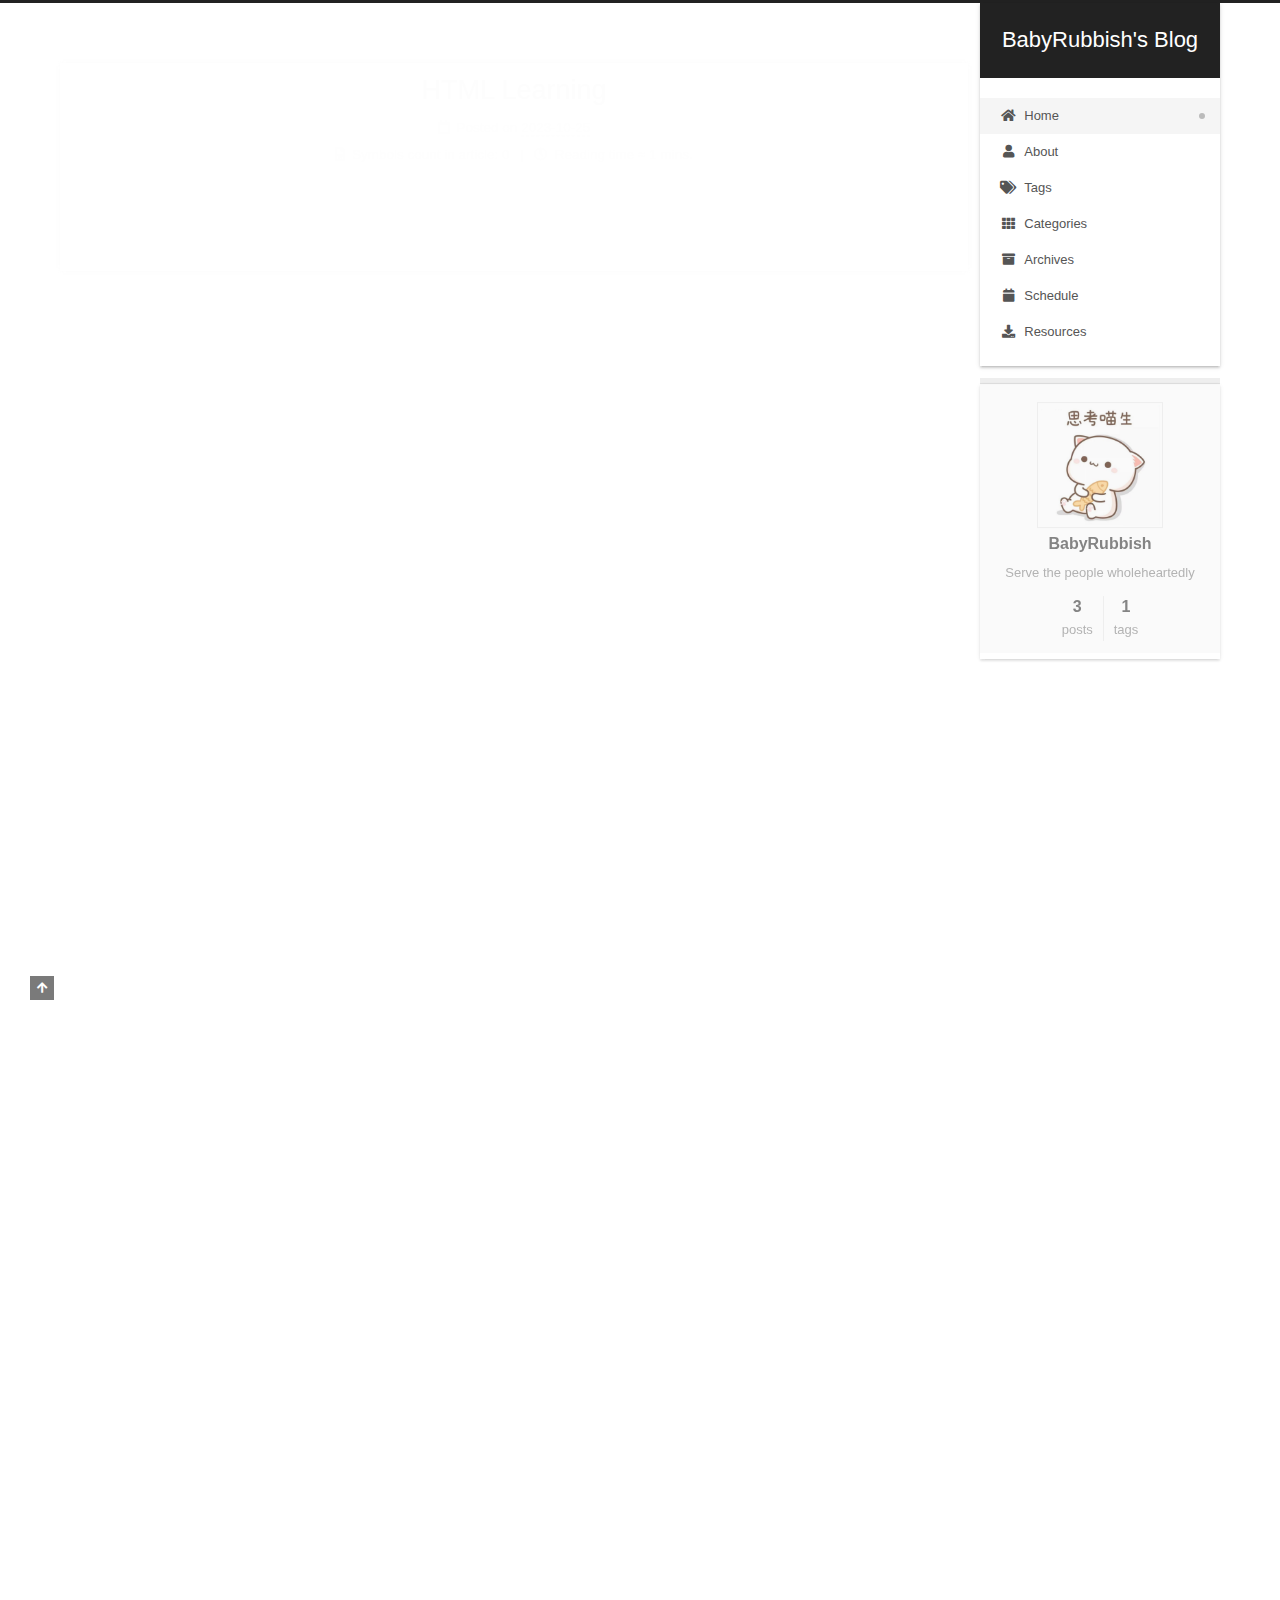
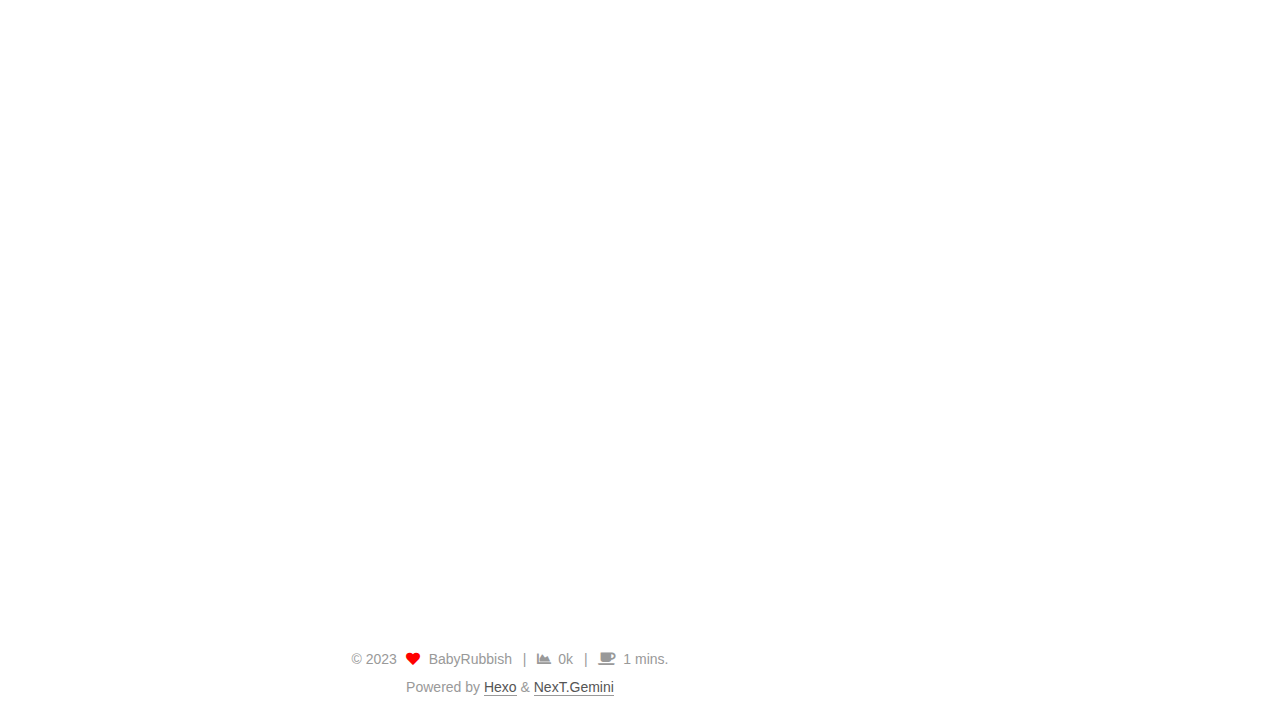
==== index.html @ 7eb9258d "Site updated: 2023-10-26 09:54:44" ====
<!DOCTYPE html>
<html lang="en">
<head>
  <meta charset="UTF-8">
<meta name="viewport" content="width=device-width, initial-scale=1, maximum-scale=2">
<meta name="theme-color" content="#222">
<meta name="generator" content="Hexo 6.3.0">
  <link rel="apple-touch-icon" sizes="180x180" href="/images/apple-touch-icon-next.png">
  <link rel="icon" type="image/png" sizes="32x32" href="/images/cat_32.png">
  <link rel="icon" type="image/png" sizes="16x16" href="/images/cat_16.png">
  <link rel="mask-icon" href="/images/logo.svg" color="#222">

<link rel="stylesheet" href="/css/main.css">


<link rel="stylesheet" href="/lib/font-awesome/css/all.min.css">
  <link rel="stylesheet" href="/lib/pace/pace-theme-minimal.min.css">
  <script src="/lib/pace/pace.min.js"></script>

<script id="hexo-configurations">
    var NexT = window.NexT || {};
    var CONFIG = {"hostname":"babyrubbish.github.io","root":"/","scheme":"Gemini","version":"7.8.0","exturl":false,"sidebar":{"position":"right","display":"post","padding":18,"offset":12,"onmobile":false},"copycode":{"enable":false,"show_result":false,"style":null},"back2top":{"enable":true,"sidebar":false,"scrollpercent":false},"bookmark":{"enable":false,"color":"#222","save":"auto"},"fancybox":false,"mediumzoom":false,"lazyload":false,"pangu":false,"comments":{"style":"tabs","active":null,"storage":true,"lazyload":false,"nav":null},"algolia":{"hits":{"per_page":10},"labels":{"input_placeholder":"Search for Posts","hits_empty":"We didn't find any results for the search: ${query}","hits_stats":"${hits} results found in ${time} ms"}},"localsearch":{"enable":false,"trigger":"auto","top_n_per_article":1,"unescape":false,"preload":false},"motion":{"enable":true,"async":false,"transition":{"post_block":"fadeIn","post_header":"slideDownIn","post_body":"slideDownIn","coll_header":"slideLeftIn","sidebar":"slideUpIn"}}};
  </script>

  <meta name="description" content="Serve the people wholeheartedly">
<meta property="og:type" content="website">
<meta property="og:title" content="BabyRubbish&#39;s Blog">
<meta property="og:url" content="https://babyrubbish.github.io/index.html">
<meta property="og:site_name" content="BabyRubbish&#39;s Blog">
<meta property="og:description" content="Serve the people wholeheartedly">
<meta property="og:locale" content="en_US">
<meta property="article:author" content="BabyRubbish">
<meta name="twitter:card" content="summary">

<link rel="canonical" href="https://babyrubbish.github.io/">


<script id="page-configurations">
  // https://hexo.io/docs/variables.html
  CONFIG.page = {
    sidebar: "",
    isHome : true,
    isPost : false,
    lang   : 'en'
  };
</script>

  <title>BabyRubbish's Blog</title>
  






  <noscript>
  <style>
  .use-motion .brand,
  .use-motion .menu-item,
  .sidebar-inner,
  .use-motion .post-block,
  .use-motion .pagination,
  .use-motion .comments,
  .use-motion .post-header,
  .use-motion .post-body,
  .use-motion .collection-header { opacity: initial; }

  .use-motion .site-title,
  .use-motion .site-subtitle {
    opacity: initial;
    top: initial;
  }

  .use-motion .logo-line-before i { left: initial; }
  .use-motion .logo-line-after i { right: initial; }
  </style>
</noscript>

</head>

<body itemscope itemtype="http://schema.org/WebPage">
  <div class="container use-motion">
    <div class="headband"></div>

    <header class="header" itemscope itemtype="http://schema.org/WPHeader">
      <div class="header-inner"><div class="site-brand-container">
  <div class="site-nav-toggle">
    <div class="toggle" aria-label="Toggle navigation bar">
      <span class="toggle-line toggle-line-first"></span>
      <span class="toggle-line toggle-line-middle"></span>
      <span class="toggle-line toggle-line-last"></span>
    </div>
  </div>

  <div class="site-meta">

    <a href="/" class="brand" rel="start">
      <span class="logo-line-before"><i></i></span>
      <h1 class="site-title">BabyRubbish's Blog</h1>
      <span class="logo-line-after"><i></i></span>
    </a>
  </div>

  <div class="site-nav-right">
    <div class="toggle popup-trigger">
    </div>
  </div>
</div>




<nav class="site-nav">
  <ul id="menu" class="main-menu menu">
        <li class="menu-item menu-item-home">

    <a href="/" rel="section"><i class="fa fa-home fa-fw"></i>Home</a>

  </li>
        <li class="menu-item menu-item-about">

    <a href="/about/" rel="section"><i class="fa fa-user fa-fw"></i>About</a>

  </li>
        <li class="menu-item menu-item-tags">

    <a href="/tags/" rel="section"><i class="fa fa-tags fa-fw"></i>Tags</a>

  </li>
        <li class="menu-item menu-item-categories">

    <a href="/categories/" rel="section"><i class="fa fa-th fa-fw"></i>Categories</a>

  </li>
        <li class="menu-item menu-item-archives">

    <a href="/archives/" rel="section"><i class="fa fa-archive fa-fw"></i>Archives</a>

  </li>
        <li class="menu-item menu-item-schedule">

    <a href="/schedule/" rel="section"><i class="fa fa-calendar fa-fw"></i>Schedule</a>

  </li>
        <li class="menu-item menu-item-resource">

    <a href="/resources/" rel="section"><i class="fa fa-download fa-fw"></i>Resources</a>

  </li>
  </ul>
</nav>




</div>
    </header>

    
  <div class="back-to-top">
    <i class="fa fa-arrow-up"></i>
    <span>0%</span>
  </div>


    <main class="main">
      <div class="main-inner">
        <div class="content-wrap">
          

          <div class="content index posts-expand">
            
      
  
  
  <article itemscope itemtype="http://schema.org/Article" class="post-block" lang="en">
    <link itemprop="mainEntityOfPage" href="https://babyrubbish.github.io/2023/10/25/HTML-Learning/">

    <span hidden itemprop="author" itemscope itemtype="http://schema.org/Person">
      <meta itemprop="image" content="/images/avatar.png">
      <meta itemprop="name" content="BabyRubbish">
      <meta itemprop="description" content="Serve the people wholeheartedly">
    </span>

    <span hidden itemprop="publisher" itemscope itemtype="http://schema.org/Organization">
      <meta itemprop="name" content="BabyRubbish's Blog">
    </span>
      <header class="post-header">
        <h2 class="post-title" itemprop="name headline">
          
            <a href="/2023/10/25/HTML-Learning/" class="post-title-link" itemprop="url">HTML Learning</a>
        </h2>

        <div class="post-meta">
            <span class="post-meta-item">
              <span class="post-meta-item-icon">
                <i class="far fa-calendar"></i>
              </span>
              <span class="post-meta-item-text">Posted on</span>

              <time title="Created: 2023-10-25 23:25:00" itemprop="dateCreated datePublished" datetime="2023-10-25T23:25:00+08:00">2023-10-25</time>
            </span>

          <br>
            <span class="post-meta-item" title="Symbols count in article">
              <span class="post-meta-item-icon">
                <i class="far fa-file-word"></i>
              </span>
                <span class="post-meta-item-text">Symbols count in article: </span>
              <span>0</span>
            </span>
            <span class="post-meta-item" title="Reading time">
              <span class="post-meta-item-icon">
                <i class="far fa-clock"></i>
              </span>
                <span class="post-meta-item-text">Reading time &asymp;</span>
              <span>1 mins.</span>
            </span>

        </div>
      </header>

    
    
    
    <div class="post-body" itemprop="articleBody">

      
          
      
    </div>

    
    
    
      <footer class="post-footer">
        <div class="post-eof"></div>
      </footer>
  </article>
  
  
  

      
  
  
  <article itemscope itemtype="http://schema.org/Article" class="post-block" lang="en">
    <link itemprop="mainEntityOfPage" href="https://babyrubbish.github.io/2023/10/25/Python-Learning/">

    <span hidden itemprop="author" itemscope itemtype="http://schema.org/Person">
      <meta itemprop="image" content="/images/avatar.png">
      <meta itemprop="name" content="BabyRubbish">
      <meta itemprop="description" content="Serve the people wholeheartedly">
    </span>

    <span hidden itemprop="publisher" itemscope itemtype="http://schema.org/Organization">
      <meta itemprop="name" content="BabyRubbish's Blog">
    </span>
      <header class="post-header">
        <h2 class="post-title" itemprop="name headline">
          
            <a href="/2023/10/25/Python-Learning/" class="post-title-link" itemprop="url">Python Learning</a>
        </h2>

        <div class="post-meta">
            <span class="post-meta-item">
              <span class="post-meta-item-icon">
                <i class="far fa-calendar"></i>
              </span>
              <span class="post-meta-item-text">Posted on</span>

              <time title="Created: 2023-10-25 22:50:11" itemprop="dateCreated datePublished" datetime="2023-10-25T22:50:11+08:00">2023-10-25</time>
            </span>
              <span class="post-meta-item">
                <span class="post-meta-item-icon">
                  <i class="far fa-calendar-check"></i>
                </span>
                <span class="post-meta-item-text">Edited on</span>
                <time title="Modified: 2023-10-26 09:38:24" itemprop="dateModified" datetime="2023-10-26T09:38:24+08:00">2023-10-26</time>
              </span>

          <br>
            <span class="post-meta-item" title="Symbols count in article">
              <span class="post-meta-item-icon">
                <i class="far fa-file-word"></i>
              </span>
                <span class="post-meta-item-text">Symbols count in article: </span>
              <span>127</span>
            </span>
            <span class="post-meta-item" title="Reading time">
              <span class="post-meta-item-icon">
                <i class="far fa-clock"></i>
              </span>
                <span class="post-meta-item-text">Reading time &asymp;</span>
              <span>1 mins.</span>
            </span>

        </div>
      </header>

    
    
    
    <div class="post-body" itemprop="articleBody">

      
          <meta name="referrer" content="no-referrer">

<h1 id="Python"><a href="#Python" class="headerlink" title="Python"></a>Python</h1><h2 id="First-Chapter"><a href="#First-Chapter" class="headerlink" title="First Chapter"></a>First Chapter</h2><p> 第一个python 程序: 利用Print() 函数输出hello world</p>
<figure class="highlight python"><table><tr><td class="gutter"><pre><span class="line">1</span><br></pre></td><td class="code"><pre><span class="line"><span class="built_in">print</span>(<span class="string">&quot;hello&quot;</span>)</span><br></pre></td></tr></table></figure>

<h2 id="Second-Chapter-Basic-Grammar"><a href="#Second-Chapter-Basic-Grammar" class="headerlink" title="Second Chapter: Basic Grammar"></a>Second Chapter: Basic Grammar</h2><h3 id="一-字面量-被写下来固定的值"><a href="#一-字面量-被写下来固定的值" class="headerlink" title="一 字面量 : 被写下来固定的值"></a>一 字面量 : 被写下来固定的值</h3><p><img src="/2023/10/25/Python-Learning/type.png"></p>
<p>2023.10.25</p>

      
    </div>

    
    
    
      <footer class="post-footer">
        <div class="post-eof"></div>
      </footer>
  </article>
  
  
  

      
  
  
  <article itemscope itemtype="http://schema.org/Article" class="post-block" lang="en">
    <link itemprop="mainEntityOfPage" href="https://babyrubbish.github.io/2023/10/06/hello-world/">

    <span hidden itemprop="author" itemscope itemtype="http://schema.org/Person">
      <meta itemprop="image" content="/images/avatar.png">
      <meta itemprop="name" content="BabyRubbish">
      <meta itemprop="description" content="Serve the people wholeheartedly">
    </span>

    <span hidden itemprop="publisher" itemscope itemtype="http://schema.org/Organization">
      <meta itemprop="name" content="BabyRubbish's Blog">
    </span>
      <header class="post-header">
        <h2 class="post-title" itemprop="name headline">
          
            <a href="/2023/10/06/hello-world/" class="post-title-link" itemprop="url">Hello World</a>
        </h2>

        <div class="post-meta">
            <span class="post-meta-item">
              <span class="post-meta-item-icon">
                <i class="far fa-calendar"></i>
              </span>
              <span class="post-meta-item-text">Posted on</span>

              <time title="Created: 2023-10-06 09:57:55" itemprop="dateCreated datePublished" datetime="2023-10-06T09:57:55+08:00">2023-10-06</time>
            </span>

          <br>
            <span class="post-meta-item" title="Symbols count in article">
              <span class="post-meta-item-icon">
                <i class="far fa-file-word"></i>
              </span>
                <span class="post-meta-item-text">Symbols count in article: </span>
              <span>367</span>
            </span>
            <span class="post-meta-item" title="Reading time">
              <span class="post-meta-item-icon">
                <i class="far fa-clock"></i>
              </span>
                <span class="post-meta-item-text">Reading time &asymp;</span>
              <span>1 mins.</span>
            </span>

        </div>
      </header>

    
    
    
    <div class="post-body" itemprop="articleBody">

      
          <p>Welcome to <a target="_blank" rel="noopener" href="https://hexo.io/">Hexo</a>! This is your very first post. Check <a target="_blank" rel="noopener" href="https://hexo.io/docs/">documentation</a> for more info. If you get any problems when using Hexo, you can find the answer in <a target="_blank" rel="noopener" href="https://hexo.io/docs/troubleshooting.html">troubleshooting</a> or you can ask me on <a target="_blank" rel="noopener" href="https://github.com/hexojs/hexo/issues">GitHub</a>.</p>
<h2 id="Quick-Start"><a href="#Quick-Start" class="headerlink" title="Quick Start"></a>Quick Start</h2><h3 id="Create-a-new-post"><a href="#Create-a-new-post" class="headerlink" title="Create a new post"></a>Create a new post</h3><figure class="highlight bash"><table><tr><td class="gutter"><pre><span class="line">1</span><br></pre></td><td class="code"><pre><span class="line">$ hexo new <span class="string">&quot;My New Post&quot;</span></span><br></pre></td></tr></table></figure>

<p>More info: <a target="_blank" rel="noopener" href="https://hexo.io/docs/writing.html">Writing</a></p>
<h3 id="Run-server"><a href="#Run-server" class="headerlink" title="Run server"></a>Run server</h3><figure class="highlight bash"><table><tr><td class="gutter"><pre><span class="line">1</span><br></pre></td><td class="code"><pre><span class="line">$ hexo server</span><br></pre></td></tr></table></figure>

<p>More info: <a target="_blank" rel="noopener" href="https://hexo.io/docs/server.html">Server</a></p>
<h3 id="Generate-static-files"><a href="#Generate-static-files" class="headerlink" title="Generate static files"></a>Generate static files</h3><figure class="highlight bash"><table><tr><td class="gutter"><pre><span class="line">1</span><br></pre></td><td class="code"><pre><span class="line">$ hexo generate</span><br></pre></td></tr></table></figure>

<p>More info: <a target="_blank" rel="noopener" href="https://hexo.io/docs/generating.html">Generating</a></p>
<h3 id="Deploy-to-remote-sites"><a href="#Deploy-to-remote-sites" class="headerlink" title="Deploy to remote sites"></a>Deploy to remote sites</h3><figure class="highlight bash"><table><tr><td class="gutter"><pre><span class="line">1</span><br></pre></td><td class="code"><pre><span class="line">$ hexo deploy</span><br></pre></td></tr></table></figure>

<p>More info: <a target="_blank" rel="noopener" href="https://hexo.io/docs/one-command-deployment.html">Deployment</a></p>

      
    </div>

    
    
    
      <footer class="post-footer">
        <div class="post-eof"></div>
      </footer>
  </article>
  
  
  


  



          </div>
          

<script>
  window.addEventListener('tabs:register', () => {
    let { activeClass } = CONFIG.comments;
    if (CONFIG.comments.storage) {
      activeClass = localStorage.getItem('comments_active') || activeClass;
    }
    if (activeClass) {
      let activeTab = document.querySelector(`a[href="#comment-${activeClass}"]`);
      if (activeTab) {
        activeTab.click();
      }
    }
  });
  if (CONFIG.comments.storage) {
    window.addEventListener('tabs:click', event => {
      if (!event.target.matches('.tabs-comment .tab-content .tab-pane')) return;
      let commentClass = event.target.classList[1];
      localStorage.setItem('comments_active', commentClass);
    });
  }
</script>

        </div>
          
  
  <div class="toggle sidebar-toggle">
    <span class="toggle-line toggle-line-first"></span>
    <span class="toggle-line toggle-line-middle"></span>
    <span class="toggle-line toggle-line-last"></span>
  </div>

  <aside class="sidebar">
    <div class="sidebar-inner">

      <ul class="sidebar-nav motion-element">
        <li class="sidebar-nav-toc">
          Table of Contents
        </li>
        <li class="sidebar-nav-overview">
          Overview
        </li>
      </ul>

      <!--noindex-->
      <div class="post-toc-wrap sidebar-panel">
      </div>
      <!--/noindex-->

      <div class="site-overview-wrap sidebar-panel">
        <div class="site-author motion-element" itemprop="author" itemscope itemtype="http://schema.org/Person">
    <img class="site-author-image" itemprop="image" alt="BabyRubbish"
      src="/images/avatar.png">
  <p class="site-author-name" itemprop="name">BabyRubbish</p>
  <div class="site-description" itemprop="description">Serve the people wholeheartedly</div>
</div>
<div class="site-state-wrap motion-element">
  <nav class="site-state">
      <div class="site-state-item site-state-posts">
          <a href="/archives/">
        
          <span class="site-state-item-count">3</span>
          <span class="site-state-item-name">posts</span>
        </a>
      </div>
      <div class="site-state-item site-state-tags">
            <a href="/tags/">
          
        <span class="site-state-item-count">1</span>
        <span class="site-state-item-name">tags</span></a>
      </div>
  </nav>
</div>



      </div>

    </div>
  </aside>
  <div id="sidebar-dimmer"></div>


      </div>
    </main>

    <footer class="footer">
      <div class="footer-inner">
        

        

<div class="copyright">
  
  &copy; 
  <span itemprop="copyrightYear">2023</span>
  <span class="with-love">
    <i class="fa fa-heart"></i>
  </span>
  <span class="author" itemprop="copyrightHolder">BabyRubbish</span>
    <span class="post-meta-divider">|</span>
    <span class="post-meta-item-icon">
      <i class="fa fa-chart-area"></i>
    </span>
    <span title="Symbols count total">0k</span>
    <span class="post-meta-divider">|</span>
    <span class="post-meta-item-icon">
      <i class="fa fa-coffee"></i>
    </span>
    <span title="Reading time total">1 mins.</span>
</div>
  <div class="powered-by">Powered by <a href="https://hexo.io/" class="theme-link" rel="noopener" target="_blank">Hexo</a> & <a href="https://theme-next.org/" class="theme-link" rel="noopener" target="_blank">NexT.Gemini</a>
  </div>

        








      </div>
    </footer>
  </div>

  
  <script src="/lib/anime.min.js"></script>
  <script src="/lib/velocity/velocity.min.js"></script>
  <script src="/lib/velocity/velocity.ui.min.js"></script>

<script src="/js/utils.js"></script>

<script src="/js/motion.js"></script>


<script src="/js/schemes/pisces.js"></script>


<script src="/js/next-boot.js"></script>




  















  

  

</body>
</html>
---- css/main.css ----
:root {
  --body-bg-color: #eee;
  --content-bg-color: #fff;
  --card-bg-color: #f5f5f5;
  --text-color: #555;
  --blockquote-color: #666;
  --link-color: #555;
  --link-hover-color: #222;
  --brand-color: #fff;
  --brand-hover-color: #fff;
  --table-row-odd-bg-color: #f9f9f9;
  --table-row-hover-bg-color: #f5f5f5;
  --menu-item-bg-color: #f5f5f5;
  --btn-default-bg: #fff;
  --btn-default-color: #555;
  --btn-default-border-color: #555;
  --btn-default-hover-bg: #222;
  --btn-default-hover-color: #fff;
  --btn-default-hover-border-color: #222;
}
html {
  line-height: 1.15; /* 1 */
  -webkit-text-size-adjust: 100%; /* 2 */
}
body {
  margin: 0;
}
main {
  display: block;
}
h1 {
  font-size: 2em;
  margin: 0.67em 0;
}
hr {
  box-sizing: content-box; /* 1 */
  height: 0; /* 1 */
  overflow: visible; /* 2 */
}
pre {
  font-family: monospace, monospace; /* 1 */
  font-size: 1em; /* 2 */
}
a {
  background: transparent;
}
abbr[title] {
  border-bottom: none; /* 1 */
  text-decoration: underline; /* 2 */
  text-decoration: underline dotted; /* 2 */
}
b,
strong {
  font-weight: bolder;
}
code,
kbd,
samp {
  font-family: monospace, monospace; /* 1 */
  font-size: 1em; /* 2 */
}
small {
  font-size: 80%;
}
sub,
sup {
  font-size: 75%;
  line-height: 0;
  position: relative;
  vertical-align: baseline;
}
sub {
  bottom: -0.25em;
}
sup {
  top: -0.5em;
}
img {
  border-style: none;
}
button,
input,
optgroup,
select,
textarea {
  font-family: inherit; /* 1 */
  font-size: 100%; /* 1 */
  line-height: 1.15; /* 1 */
  margin: 0; /* 2 */
}
button,
input {
/* 1 */
  overflow: visible;
}
button,
select {
/* 1 */
  text-transform: none;
}
button,
[type='button'],
[type='reset'],
[type='submit'] {
  -webkit-appearance: button;
}
button::-moz-focus-inner,
[type='button']::-moz-focus-inner,
[type='reset']::-moz-focus-inner,
[type='submit']::-moz-focus-inner {
  border-style: none;
  padding: 0;
}
button:-moz-focusring,
[type='button']:-moz-focusring,
[type='reset']:-moz-focusring,
[type='submit']:-moz-focusring {
  outline: 1px dotted ButtonText;
}
fieldset {
  padding: 0.35em 0.75em 0.625em;
}
legend {
  box-sizing: border-box; /* 1 */
  color: inherit; /* 2 */
  display: table; /* 1 */
  max-width: 100%; /* 1 */
  padding: 0; /* 3 */
  white-space: normal; /* 1 */
}
progress {
  vertical-align: baseline;
}
textarea {
  overflow: auto;
}
[type='checkbox'],
[type='radio'] {
  box-sizing: border-box; /* 1 */
  padding: 0; /* 2 */
}
[type='number']::-webkit-inner-spin-button,
[type='number']::-webkit-outer-spin-button {
  height: auto;
}
[type='search'] {
  outline-offset: -2px; /* 2 */
  -webkit-appearance: textfield; /* 1 */
}
[type='search']::-webkit-search-decoration {
  -webkit-appearance: none;
}
::-webkit-file-upload-button {
  font: inherit; /* 2 */
  -webkit-appearance: button; /* 1 */
}
details {
  display: block;
}
summary {
  display: list-item;
}
template {
  display: none;
}
[hidden] {
  display: none;
}
::selection {
  background: #262a30;
  color: #eee;
}
html,
body {
  height: 100%;
}
body {
  background: var(--body-bg-color);
  color: var(--text-color);
  font-family: 'Lato', "PingFang SC", "Microsoft YaHei", sans-serif;
  font-size: 1em;
  line-height: 2;
}
@media (max-width: 991px) {
  body {
    padding-left: 0 !important;
    padding-right: 0 !important;
  }
}
h1,
h2,
h3,
h4,
h5,
h6 {
  font-family: 'Lato', "PingFang SC", "Microsoft YaHei", sans-serif;
  font-weight: bold;
  line-height: 1.5;
  margin: 20px 0 15px;
}
h1 {
  font-size: 1.5em;
}
h2 {
  font-size: 1.375em;
}
h3 {
  font-size: 1.25em;
}
h4 {
  font-size: 1.125em;
}
h5 {
  font-size: 1em;
}
h6 {
  font-size: 0.875em;
}
p {
  margin: 0 0 20px 0;
}
a,
span.exturl {
  border-bottom: 1px solid #999;
  color: var(--link-color);
  outline: 0;
  text-decoration: none;
  overflow-wrap: break-word;
  word-wrap: break-word;
  cursor: pointer;
}
a:hover,
span.exturl:hover {
  border-bottom-color: var(--link-hover-color);
  color: var(--link-hover-color);
}
iframe,
img,
video {
  display: block;
  margin-left: auto;
  margin-right: auto;
  max-width: 100%;
}
hr {
  background-image: repeating-linear-gradient(-45deg, #ddd, #ddd 4px, transparent 4px, transparent 8px);
  border: 0;
  height: 3px;
  margin: 40px 0;
}
blockquote {
  border-left: 4px solid #ddd;
  color: var(--blockquote-color);
  margin: 0;
  padding: 0 15px;
}
blockquote cite::before {
  content: '-';
  padding: 0 5px;
}
dt {
  font-weight: bold;
}
dd {
  margin: 0;
  padding: 0;
}
kbd {
  background-color: #f5f5f5;
  background-image: linear-gradient(#eee, #fff, #eee);
  border: 1px solid #ccc;
  border-radius: 0.2em;
  box-shadow: 0.1em 0.1em 0.2em rgba(0,0,0,0.1);
  color: #555;
  font-family: inherit;
  padding: 0.1em 0.3em;
  white-space: nowrap;
}
.table-container {
  overflow: auto;
}
table {
  border-collapse: collapse;
  border-spacing: 0;
  font-size: 0.875em;
  margin: 0 0 20px 0;
  width: 100%;
}
tbody tr:nth-of-type(odd) {
  background: var(--table-row-odd-bg-color);
}
tbody tr:hover {
  background: var(--table-row-hover-bg-color);
}
caption,
th,
td {
  font-weight: normal;
  padding: 8px;
  vertical-align: middle;
}
th,
td {
  border: 1px solid #ddd;
  border-bottom: 3px solid #ddd;
}
th {
  font-weight: 700;
  padding-bottom: 10px;
}
td {
  border-bottom-width: 1px;
}
.btn {
  background: var(--btn-default-bg);
  border: 2px solid var(--btn-default-border-color);
  border-radius: 2px;
  color: var(--btn-default-color);
  display: inline-block;
  font-size: 0.875em;
  line-height: 2;
  padding: 0 20px;
  text-decoration: none;
  transition-property: background-color;
  transition-delay: 0s;
  transition-duration: 0.2s;
  transition-timing-function: ease-in-out;
}
.btn:hover {
  background: var(--btn-default-hover-bg);
  border-color: var(--btn-default-hover-border-color);
  color: var(--btn-default-hover-color);
}
.btn + .btn {
  margin: 0 0 8px 8px;
}
.btn .fa-fw {
  text-align: left;
  width: 1.285714285714286em;
}
.toggle {
  line-height: 0;
}
.toggle .toggle-line {
  background: #fff;
  display: inline-block;
  height: 2px;
  left: 0;
  position: relative;
  top: 0;
  transition: all 0.4s;
  vertical-align: top;
  width: 100%;
}
.toggle .toggle-line:not(:first-child) {
  margin-top: 3px;
}
.toggle.toggle-arrow .toggle-line-first {
  top: 2px;
  transform: rotate(-45deg);
  width: 50%;
}
.toggle.toggle-arrow .toggle-line-middle {
  width: 90%;
}
.toggle.toggle-arrow .toggle-line-last {
  top: -2px;
  transform: rotate(45deg);
  width: 50%;
}
.toggle.toggle-close .toggle-line-first {
  top: 5px;
  transform: rotate(-45deg);
}
.toggle.toggle-close .toggle-line-middle {
  opacity: 0;
}
.toggle.toggle-close .toggle-line-last {
  top: -5px;
  transform: rotate(45deg);
}
.highlight,
pre {
  background: #f7f7f7;
  color: #4d4d4c;
  line-height: 1.6;
  margin: 0 auto 20px;
}
pre,
code {
  font-family: consolas, Menlo, monospace, "PingFang SC", "Microsoft YaHei";
}
code {
  background: #eee;
  border-radius: 3px;
  color: #555;
  padding: 2px 4px;
  overflow-wrap: break-word;
  word-wrap: break-word;
}
.highlight *::selection {
  background: #d6d6d6;
}
.highlight pre {
  border: 0;
  margin: 0;
  padding: 10px 0;
}
.highlight table {
  border: 0;
  margin: 0;
  width: auto;
}
.highlight td {
  border: 0;
  padding: 0;
}
.highlight figcaption {
  background: #eff2f3;
  color: #4d4d4c;
  display: flex;
  font-size: 0.875em;
  justify-content: space-between;
  line-height: 1.2;
  padding: 0.5em;
}
.highlight figcaption a {
  color: #4d4d4c;
}
.highlight figcaption a:hover {
  border-bottom-color: #4d4d4c;
}
.highlight .gutter {
  -moz-user-select: none;
  -ms-user-select: none;
  -webkit-user-select: none;
  user-select: none;
}
.highlight .gutter pre {
  background: #eff2f3;
  color: #869194;
  padding-left: 10px;
  padding-right: 10px;
  text-align: right;
}
.highlight .code pre {
  background: #f7f7f7;
  padding-left: 10px;
  width: 100%;
}
.gist table {
  width: auto;
}
.gist table td {
  border: 0;
}
pre {
  overflow: auto;
  padding: 10px;
}
pre code {
  background: none;
  color: #4d4d4c;
  font-size: 0.875em;
  padding: 0;
  text-shadow: none;
}
pre .deletion {
  background: #fdd;
}
pre .addition {
  background: #dfd;
}
pre .meta {
  color: #eab700;
  -moz-user-select: none;
  -ms-user-select: none;
  -webkit-user-select: none;
  user-select: none;
}
pre .comment {
  color: #8e908c;
}
pre .variable,
pre .attribute,
pre .tag,
pre .name,
pre .regexp,
pre .ruby .constant,
pre .xml .tag .title,
pre .xml .pi,
pre .xml .doctype,
pre .html .doctype,
pre .css .id,
pre .css .class,
pre .css .pseudo {
  color: #c82829;
}
pre .number,
pre .preprocessor,
pre .built_in,
pre .builtin-name,
pre .literal,
pre .params,
pre .constant,
pre .command {
  color: #f5871f;
}
pre .ruby .class .title,
pre .css .rules .attribute,
pre .string,
pre .symbol,
pre .value,
pre .inheritance,
pre .header,
pre .ruby .symbol,
pre .xml .cdata,
pre .special,
pre .formula {
  color: #718c00;
}
pre .title,
pre .css .hexcolor {
  color: #3e999f;
}
pre .function,
pre .python .decorator,
pre .python .title,
pre .ruby .function .title,
pre .ruby .title .keyword,
pre .perl .sub,
pre .javascript .title,
pre .coffeescript .title {
  color: #4271ae;
}
pre .keyword,
pre .javascript .function {
  color: #8959a8;
}
.blockquote-center {
  border-left: none;
  margin: 40px 0;
  padding: 0;
  position: relative;
  text-align: center;
}
.blockquote-center .fa {
  display: block;
  opacity: 0.6;
  position: absolute;
  width: 100%;
}
.blockquote-center .fa-quote-left {
  border-top: 1px solid #ccc;
  text-align: left;
  top: -20px;
}
.blockquote-center .fa-quote-right {
  border-bottom: 1px solid #ccc;
  text-align: right;
  bottom: -20px;
}
.blockquote-center p,
.blockquote-center div {
  text-align: center;
}
.post-body .group-picture img {
  margin: 0 auto;
  padding: 0 3px;
}
.group-picture-row {
  margin-bottom: 6px;
  overflow: hidden;
}
.group-picture-column {
  float: left;
  margin-bottom: 10px;
}
.post-body .label {
  color: #555;
  display: inline;
  padding: 0 2px;
}
.post-body .label.default {
  background: #f0f0f0;
}
.post-body .label.primary {
  background: #efe6f7;
}
.post-body .label.info {
  background: #e5f2f8;
}
.post-body .label.success {
  background: #e7f4e9;
}
.post-body .label.warning {
  background: #fcf6e1;
}
.post-body .label.danger {
  background: #fae8eb;
}
.post-body .tabs {
  margin-bottom: 20px;
}
.post-body .tabs,
.tabs-comment {
  display: block;
  padding-top: 10px;
  position: relative;
}
.post-body .tabs ul.nav-tabs,
.tabs-comment ul.nav-tabs {
  display: flex;
  flex-wrap: wrap;
  margin: 0;
  margin-bottom: -1px;
  padding: 0;
}
@media (max-width: 413px) {
  .post-body .tabs ul.nav-tabs,
  .tabs-comment ul.nav-tabs {
    display: block;
    margin-bottom: 5px;
  }
}
.post-body .tabs ul.nav-tabs li.tab,
.tabs-comment ul.nav-tabs li.tab {
  border-bottom: 1px solid #ddd;
  border-left: 1px solid transparent;
  border-right: 1px solid transparent;
  border-top: 3px solid transparent;
  flex-grow: 1;
  list-style-type: none;
  border-radius: 0 0 0 0;
}
@media (max-width: 413px) {
  .post-body .tabs ul.nav-tabs li.tab,
  .tabs-comment ul.nav-tabs li.tab {
    border-bottom: 1px solid transparent;
    border-left: 3px solid transparent;
    border-right: 1px solid transparent;
    border-top: 1px solid transparent;
  }
}
@media (max-width: 413px) {
  .post-body .tabs ul.nav-tabs li.tab,
  .tabs-comment ul.nav-tabs li.tab {
    border-radius: 0;
  }
}
.post-body .tabs ul.nav-tabs li.tab a,
.tabs-comment ul.nav-tabs li.tab a {
  border-bottom: initial;
  display: block;
  line-height: 1.8;
  outline: 0;
  padding: 0.25em 0.75em;
  text-align: center;
  transition-delay: 0s;
  transition-duration: 0.2s;
  transition-timing-function: ease-out;
}
.post-body .tabs ul.nav-tabs li.tab a i,
.tabs-comment ul.nav-tabs li.tab a i {
  width: 1.285714285714286em;
}
.post-body .tabs ul.nav-tabs li.tab.active,
.tabs-comment ul.nav-tabs li.tab.active {
  border-bottom: 1px solid transparent;
  border-left: 1px solid #ddd;
  border-right: 1px solid #ddd;
  border-top: 3px solid #fc6423;
}
@media (max-width: 413px) {
  .post-body .tabs ul.nav-tabs li.tab.active,
  .tabs-comment ul.nav-tabs li.tab.active {
    border-bottom: 1px solid #ddd;
    border-left: 3px solid #fc6423;
    border-right: 1px solid #ddd;
    border-top: 1px solid #ddd;
  }
}
.post-body .tabs ul.nav-tabs li.tab.active a,
.tabs-comment ul.nav-tabs li.tab.active a {
  color: var(--link-color);
  cursor: default;
}
.post-body .tabs .tab-content .tab-pane,
.tabs-comment .tab-content .tab-pane {
  border: 1px solid #ddd;
  border-top: 0;
  padding: 20px 20px 0 20px;
  border-radius: 0;
}
.post-body .tabs .tab-content .tab-pane:not(.active),
.tabs-comment .tab-content .tab-pane:not(.active) {
  display: none;
}
.post-body .tabs .tab-content .tab-pane.active,
.tabs-comment .tab-content .tab-pane.active {
  display: block;
}
.post-body .tabs .tab-content .tab-pane.active:nth-of-type(1),
.tabs-comment .tab-content .tab-pane.active:nth-of-type(1) {
  border-radius: 0 0 0 0;
}
@media (max-width: 413px) {
  .post-body .tabs .tab-content .tab-pane.active:nth-of-type(1),
  .tabs-comment .tab-content .tab-pane.active:nth-of-type(1) {
    border-radius: 0;
  }
}
.post-body .note {
  border-radius: 3px;
  margin-bottom: 20px;
  padding: 1em;
  position: relative;
  border: 1px solid #eee;
  border-left-width: 5px;
}
.post-body .note h2,
.post-body .note h3,
.post-body .note h4,
.post-body .note h5,
.post-body .note h6 {
  margin-top: 0;
  border-bottom: initial;
  margin-bottom: 0;
  padding-top: 0;
}
.post-body .note p:first-child,
.post-body .note ul:first-child,
.post-body .note ol:first-child,
.post-body .note table:first-child,
.post-body .note pre:first-child,
.post-body .note blockquote:first-child,
.post-body .note img:first-child {
  margin-top: 0;
}
.post-body .note p:last-child,
.post-body .note ul:last-child,
.post-body .note ol:last-child,
.post-body .note table:last-child,
.post-body .note pre:last-child,
.post-body .note blockquote:last-child,
.post-body .note img:last-child {
  margin-bottom: 0;
}
.post-body .note.default {
  border-left-color: #777;
}
.post-body .note.default h2,
.post-body .note.default h3,
.post-body .note.default h4,
.post-body .note.default h5,
.post-body .note.default h6 {
  color: #777;
}
.post-body .note.primary {
  border-left-color: #6f42c1;
}
.post-body .note.primary h2,
.post-body .note.primary h3,
.post-body .note.primary h4,
.post-body .note.primary h5,
.post-body .note.primary h6 {
  color: #6f42c1;
}
.post-body .note.info {
  border-left-color: #428bca;
}
.post-body .note.info h2,
.post-body .note.info h3,
.post-body .note.info h4,
.post-body .note.info h5,
.post-body .note.info h6 {
  color: #428bca;
}
.post-body .note.success {
  border-left-color: #5cb85c;
}
.post-body .note.success h2,
.post-body .note.success h3,
.post-body .note.success h4,
.post-body .note.success h5,
.post-body .note.success h6 {
  color: #5cb85c;
}
.post-body .note.warning {
  border-left-color: #f0ad4e;
}
.post-body .note.warning h2,
.post-body .note.warning h3,
.post-body .note.warning h4,
.post-body .note.warning h5,
.post-body .note.warning h6 {
  color: #f0ad4e;
}
.post-body .note.danger {
  border-left-color: #d9534f;
}
.post-body .note.danger h2,
.post-body .note.danger h3,
.post-body .note.danger h4,
.post-body .note.danger h5,
.post-body .note.danger h6 {
  color: #d9534f;
}
.pagination .prev,
.pagination .next,
.pagination .page-number,
.pagination .space {
  display: inline-block;
  margin: 0 10px;
  padding: 0 11px;
  position: relative;
  top: -1px;
}
@media (max-width: 767px) {
  .pagination .prev,
  .pagination .next,
  .pagination .page-number,
  .pagination .space {
    margin: 0 5px;
  }
}
.pagination {
  border-top: 1px solid #eee;
  margin: 120px 0 0;
  text-align: center;
}
.pagination .prev,
.pagination .next,
.pagination .page-number {
  border-bottom: 0;
  border-top: 1px solid #eee;
  transition-property: border-color;
  transition-delay: 0s;
  transition-duration: 0.2s;
  transition-timing-function: ease-in-out;
}
.pagination .prev:hover,
.pagination .next:hover,
.pagination .page-number:hover {
  border-top-color: #222;
}
.pagination .space {
  margin: 0;
  padding: 0;
}
.pagination .prev {
  margin-left: 0;
}
.pagination .next {
  margin-right: 0;
}
.pagination .page-number.current {
  background: #ccc;
  border-top-color: #ccc;
  color: #fff;
}
@media (max-width: 767px) {
  .pagination {
    border-top: none;
  }
  .pagination .prev,
  .pagination .next,
  .pagination .page-number {
    border-bottom: 1px solid #eee;
    border-top: 0;
    margin-bottom: 10px;
    padding: 0 10px;
  }
  .pagination .prev:hover,
  .pagination .next:hover,
  .pagination .page-number:hover {
    border-bottom-color: #222;
  }
}
.comments {
  margin-top: 60px;
  overflow: hidden;
}
.comment-button-group {
  display: flex;
  flex-wrap: wrap-reverse;
  justify-content: center;
  margin: 1em 0;
}
.comment-button-group .comment-button {
  margin: 0.1em 0.2em;
}
.comment-button-group .comment-button.active {
  background: var(--btn-default-hover-bg);
  border-color: var(--btn-default-hover-border-color);
  color: var(--btn-default-hover-color);
}
.comment-position {
  display: none;
}
.comment-position.active {
  display: block;
}
.tabs-comment {
  background: var(--content-bg-color);
  margin-top: 4em;
  padding-top: 0;
}
.tabs-comment .comments {
  border: 0;
  box-shadow: none;
  margin-top: 0;
  padding-top: 0;
}
.container {
  min-height: 100%;
  position: relative;
}
.main-inner {
  margin: 0 auto;
  width: calc(100% - 20px);
}
@media (min-width: 1200px) {
  .main-inner {
    width: 1160px;
  }
}
@media (min-width: 1600px) {
  .main-inner {
    width: 73%;
  }
}
@media (max-width: 767px) {
  .content-wrap {
    padding: 0 20px;
  }
}
.header {
  background: transparent;
}
.header-inner {
  margin: 0 auto;
  width: calc(100% - 20px);
}
@media (min-width: 1200px) {
  .header-inner {
    width: 1160px;
  }
}
@media (min-width: 1600px) {
  .header-inner {
    width: 73%;
  }
}
.site-brand-container {
  display: flex;
  flex-shrink: 0;
  padding: 0 10px;
}
.headband {
  background: #222;
  height: 3px;
}
.site-meta {
  flex-grow: 1;
  text-align: center;
}
@media (max-width: 767px) {
  .site-meta {
    text-align: center;
  }
}
.brand {
  border-bottom: none;
  color: var(--brand-color);
  display: inline-block;
  line-height: 1.375em;
  padding: 0 40px;
  position: relative;
}
.brand:hover {
  color: var(--brand-hover-color);
}
.site-title {
  font-family: 'Lato', "PingFang SC", "Microsoft YaHei", sans-serif;
  font-size: 1.375em;
  font-weight: normal;
  margin: 0;
}
.site-subtitle {
  color: #ddd;
  font-size: 0.8125em;
  margin: 10px 0;
}
.use-motion .brand {
  opacity: 0;
}
.use-motion .site-title,
.use-motion .site-subtitle,
.use-motion .custom-logo-image {
  opacity: 0;
  position: relative;
  top: -10px;
}
.site-nav-toggle,
.site-nav-right {
  display: none;
}
@media (max-width: 767px) {
  .site-nav-toggle,
  .site-nav-right {
    display: flex;
    flex-direction: column;
    justify-content: center;
  }
}
.site-nav-toggle .toggle,
.site-nav-right .toggle {
  color: var(--text-color);
  padding: 10px;
  width: 22px;
}
.site-nav-toggle .toggle .toggle-line,
.site-nav-right .toggle .toggle-line {
  background: var(--text-color);
  border-radius: 1px;
}
.site-nav {
  display: block;
}
@media (max-width: 767px) {
  .site-nav {
    clear: both;
    display: none;
  }
}
.site-nav.site-nav-on {
  display: block;
}
.menu {
  margin-top: 20px;
  padding-left: 0;
  text-align: center;
}
.menu-item {
  display: inline-block;
  list-style: none;
  margin: 0 10px;
}
@media (max-width: 767px) {
  .menu-item {
    display: block;
    margin-top: 10px;
  }
  .menu-item.menu-item-search {
    display: none;
  }
}
.menu-item a,
.menu-item span.exturl {
  border-bottom: 0;
  display: block;
  font-size: 0.8125em;
  transition-property: border-color;
  transition-delay: 0s;
  transition-duration: 0.2s;
  transition-timing-function: ease-in-out;
}
@media (hover: none) {
  .menu-item a:hover,
  .menu-item span.exturl:hover {
    border-bottom-color: transparent !important;
  }
}
.menu-item .fa,
.menu-item .fab,
.menu-item .far,
.menu-item .fas {
  margin-right: 8px;
}
.menu-item .badge {
  display: inline-block;
  font-weight: bold;
  line-height: 1;
  margin-left: 0.35em;
  margin-top: 0.35em;
  text-align: center;
  white-space: nowrap;
}
@media (max-width: 767px) {
  .menu-item .badge {
    float: right;
    margin-left: 0;
  }
}
.menu-item-active a,
.menu .menu-item a:hover,
.menu .menu-item span.exturl:hover {
  background: var(--menu-item-bg-color);
}
.use-motion .menu-item {
  opacity: 0;
}
.sidebar {
  background: #222;
  bottom: 0;
  box-shadow: inset 0 2px 6px #000;
  position: fixed;
  top: 0;
}
@media (max-width: 991px) {
  .sidebar {
    display: none;
  }
}
.sidebar-inner {
  color: #999;
  padding: 18px 10px;
  text-align: center;
}
.cc-license {
  margin-top: 10px;
  text-align: center;
}
.cc-license .cc-opacity {
  border-bottom: none;
  opacity: 0.7;
}
.cc-license .cc-opacity:hover {
  opacity: 0.9;
}
.cc-license img {
  display: inline-block;
}
.site-author-image {
  border: 1px solid #eee;
  display: block;
  margin: 0 auto;
  max-width: 120px;
  padding: 2px;
}
.site-author-name {
  color: var(--text-color);
  font-weight: 600;
  margin: 0;
  text-align: center;
}
.site-description {
  color: #999;
  font-size: 0.8125em;
  margin-top: 0;
  text-align: center;
}
.links-of-author {
  margin-top: 15px;
}
.links-of-author a,
.links-of-author span.exturl {
  border-bottom-color: #555;
  display: inline-block;
  font-size: 0.8125em;
  margin-bottom: 10px;
  margin-right: 10px;
  vertical-align: middle;
}
.links-of-author a::before,
.links-of-author span.exturl::before {
  background: #e90a18;
  border-radius: 50%;
  content: ' ';
  display: inline-block;
  height: 4px;
  margin-right: 3px;
  vertical-align: middle;
  width: 4px;
}
.sidebar-button {
  margin-top: 15px;
}
.sidebar-button a {
  border: 1px solid #fc6423;
  border-radius: 4px;
  color: #fc6423;
  display: inline-block;
  padding: 0 15px;
}
.sidebar-button a .fa,
.sidebar-button a .fab,
.sidebar-button a .far,
.sidebar-button a .fas {
  margin-right: 5px;
}
.sidebar-button a:hover {
  background: #fc6423;
  border: 1px solid #fc6423;
  color: #fff;
}
.sidebar-button a:hover .fa,
.sidebar-button a:hover .fab,
.sidebar-button a:hover .far,
.sidebar-button a:hover .fas {
  color: #fff;
}
.links-of-blogroll {
  font-size: 0.8125em;
  margin-top: 10px;
}
.links-of-blogroll-title {
  font-size: 0.875em;
  font-weight: 600;
  margin-top: 0;
}
.links-of-blogroll-list {
  list-style: none;
  margin: 0;
  padding: 0;
}
#sidebar-dimmer {
  display: none;
}
@media (max-width: 767px) {
  #sidebar-dimmer {
    background: #000;
    display: block;
    height: 100%;
    left: 100%;
    opacity: 0;
    position: fixed;
    top: 0;
    width: 100%;
    z-index: 1100;
  }
  .sidebar-active + #sidebar-dimmer {
    opacity: 0.7;
    transform: translateX(-100%);
    transition: opacity 0.5s;
  }
}
.sidebar-nav {
  margin: 0;
  padding-bottom: 20px;
  padding-left: 0;
}
.sidebar-nav li {
  border-bottom: 1px solid transparent;
  color: var(--text-color);
  cursor: pointer;
  display: inline-block;
  font-size: 0.875em;
}
.sidebar-nav li.sidebar-nav-overview {
  margin-left: 10px;
}
.sidebar-nav li:hover {
  color: #fc6423;
}
.sidebar-nav .sidebar-nav-active {
  border-bottom-color: #fc6423;
  color: #fc6423;
}
.sidebar-nav .sidebar-nav-active:hover {
  color: #fc6423;
}
.sidebar-panel {
  display: none;
  overflow-x: hidden;
  overflow-y: auto;
}
.sidebar-panel-active {
  display: block;
}
.sidebar-toggle {
  background: #222;
  bottom: 45px;
  cursor: pointer;
  height: 14px;
  left: 30px;
  padding: 5px;
  position: fixed;
  width: 14px;
  z-index: 1300;
}
@media (max-width: 991px) {
  .sidebar-toggle {
    left: 20px;
    opacity: 0.8;
    display: none;
  }
}
.sidebar-toggle:hover .toggle-line {
  background: #fc6423;
}
.post-toc {
  font-size: 0.875em;
}
.post-toc ol {
  list-style: none;
  margin: 0;
  padding: 0 2px 5px 10px;
  text-align: left;
}
.post-toc ol > ol {
  padding-left: 0;
}
.post-toc ol a {
  transition-property: all;
  transition-delay: 0s;
  transition-duration: 0.2s;
  transition-timing-function: ease-in-out;
}
.post-toc .nav-item {
  line-height: 1.8;
  overflow: hidden;
  text-overflow: ellipsis;
  white-space: nowrap;
}
.post-toc .nav .nav-child {
  display: none;
}
.post-toc .nav .active > .nav-child {
  display: block;
}
.post-toc .nav .active-current > .nav-child {
  display: block;
}
.post-toc .nav .active-current > .nav-child > .nav-item {
  display: block;
}
.post-toc .nav .active > a {
  border-bottom-color: #fc6423;
  color: #fc6423;
}
.post-toc .nav .active-current > a {
  color: #fc6423;
}
.post-toc .nav .active-current > a:hover {
  color: #fc6423;
}
.site-state {
  display: flex;
  justify-content: center;
  line-height: 1.4;
  margin-top: 10px;
  overflow: hidden;
  text-align: center;
  white-space: nowrap;
}
.site-state-item {
  padding: 0 15px;
}
.site-state-item:not(:first-child) {
  border-left: 1px solid #eee;
}
.site-state-item a {
  border-bottom: none;
}
.site-state-item-count {
  display: block;
  font-size: 1em;
  font-weight: 600;
  text-align: center;
}
.site-state-item-name {
  color: #999;
  font-size: 0.8125em;
}
.footer {
  color: #999;
  font-size: 0.875em;
  padding: 20px 0;
}
.footer.footer-fixed {
  bottom: 0;
  left: 0;
  position: absolute;
  right: 0;
}
.footer-inner {
  box-sizing: border-box;
  margin: 0 auto;
  text-align: center;
  width: calc(100% - 20px);
}
@media (min-width: 1200px) {
  .footer-inner {
    width: 1160px;
  }
}
@media (min-width: 1600px) {
  .footer-inner {
    width: 73%;
  }
}
.languages {
  display: inline-block;
  font-size: 1.125em;
  position: relative;
}
.languages .lang-select-label span {
  margin: 0 0.5em;
}
.languages .lang-select {
  height: 100%;
  left: 0;
  opacity: 0;
  position: absolute;
  top: 0;
  width: 100%;
}
.with-love {
  color: #ff0000;
  display: inline-block;
  margin: 0 5px;
}
.powered-by,
.theme-info {
  display: inline-block;
}
@-moz-keyframes iconAnimate {
  0%, 100% {
    transform: scale(1);
  }
  10%, 30% {
    transform: scale(0.9);
  }
  20%, 40%, 60%, 80% {
    transform: scale(1.1);
  }
  50%, 70% {
    transform: scale(1.1);
  }
}
@-webkit-keyframes iconAnimate {
  0%, 100% {
    transform: scale(1);
  }
  10%, 30% {
    transform: scale(0.9);
  }
  20%, 40%, 60%, 80% {
    transform: scale(1.1);
  }
  50%, 70% {
    transform: scale(1.1);
  }
}
@-o-keyframes iconAnimate {
  0%, 100% {
    transform: scale(1);
  }
  10%, 30% {
    transform: scale(0.9);
  }
  20%, 40%, 60%, 80% {
    transform: scale(1.1);
  }
  50%, 70% {
    transform: scale(1.1);
  }
}
@keyframes iconAnimate {
  0%, 100% {
    transform: scale(1);
  }
  10%, 30% {
    transform: scale(0.9);
  }
  20%, 40%, 60%, 80% {
    transform: scale(1.1);
  }
  50%, 70% {
    transform: scale(1.1);
  }
}
.back-to-top {
  font-size: 12px;
  text-align: center;
  transition-delay: 0s;
  transition-duration: 0.2s;
  transition-timing-function: ease-in-out;
}
.back-to-top {
  background: #222;
  bottom: -100px;
  box-sizing: border-box;
  color: #fff;
  cursor: pointer;
  left: 30px;
  opacity: 0.6;
  padding: 0 6px;
  position: fixed;
  transition-property: bottom;
  z-index: 1300;
  width: 24px;
}
.back-to-top span {
  display: none;
}
.back-to-top:hover {
  color: #fc6423;
}
.back-to-top.back-to-top-on {
  bottom: 30px;
}
@media (max-width: 991px) {
  .back-to-top {
    left: 20px;
    opacity: 0.8;
  }
}
.post-body {
  font-family: 'Lato', "PingFang SC", "Microsoft YaHei", sans-serif;
  overflow-wrap: break-word;
  word-wrap: break-word;
}
@media (min-width: 1200px) {
  .post-body {
    font-size: 1.125em;
  }
}
.post-body .exturl .fa {
  font-size: 0.875em;
  margin-left: 4px;
}
.post-body .image-caption,
.post-body .figure .caption {
  color: #999;
  font-size: 0.875em;
  font-weight: bold;
  line-height: 1;
  margin: -20px auto 15px;
  text-align: center;
}
.post-sticky-flag {
  display: inline-block;
  transform: rotate(30deg);
}
.post-button {
  margin-top: 40px;
  text-align: center;
}
.use-motion .post-block {
  opacity: 0;
  margin-top: 60px;
  margin-bottom: 60px;
  padding: 25px;
  background: rgba(255,255,255,0.9) none repeat scroll !important;
  -webkit-box-shadow: 0 0 5px rgba(202,203,203,0.5);
  -moz-box-shadow: 0 0 5px rgba(202,203,204,0.5);
}
.use-motion .pagination,
.use-motion .comments {
  opacity: 0;
}
.use-motion .post-header {
  opacity: 0;
}
.use-motion .post-body {
  opacity: 0;
}
.use-motion .collection-header {
  opacity: 0;
}
.posts-collapse {
  margin-left: 35px;
  position: relative;
}
@media (max-width: 767px) {
  .posts-collapse {
    margin-left: 0px;
    margin-right: 0px;
  }
}
.posts-collapse .collection-title {
  font-size: 1.125em;
  position: relative;
}
.posts-collapse .collection-title::before {
  background: #999;
  border: 1px solid #fff;
  border-radius: 50%;
  content: ' ';
  height: 10px;
  left: 0;
  margin-left: -6px;
  margin-top: -4px;
  position: absolute;
  top: 50%;
  width: 10px;
}
.posts-collapse .collection-year {
  font-size: 1.5em;
  font-weight: bold;
  margin: 60px 0;
  position: relative;
}
.posts-collapse .collection-year::before {
  background: #bbb;
  border-radius: 50%;
  content: ' ';
  height: 8px;
  left: 0;
  margin-left: -4px;
  margin-top: -4px;
  position: absolute;
  top: 50%;
  width: 8px;
}
.posts-collapse .collection-header {
  display: block;
  margin: 0 0 0 20px;
}
.posts-collapse .collection-header small {
  color: #bbb;
  margin-left: 5px;
}
.posts-collapse .post-header {
  border-bottom: 1px dashed #ccc;
  margin: 30px 0;
  padding-left: 15px;
  position: relative;
  transition-property: border;
  transition-delay: 0s;
  transition-duration: 0.2s;
  transition-timing-function: ease-in-out;
}
.posts-collapse .post-header::before {
  background: #bbb;
  border: 1px solid #fff;
  border-radius: 50%;
  content: ' ';
  height: 6px;
  left: 0;
  margin-left: -4px;
  position: absolute;
  top: 0.75em;
  transition-property: background;
  width: 6px;
  transition-delay: 0s;
  transition-duration: 0.2s;
  transition-timing-function: ease-in-out;
}
.posts-collapse .post-header:hover {
  border-bottom-color: #666;
}
.posts-collapse .post-header:hover::before {
  background: #222;
}
.posts-collapse .post-meta {
  display: inline;
  font-size: 0.75em;
  margin-right: 10px;
}
.posts-collapse .post-title {
  display: inline;
}
.posts-collapse .post-title a,
.posts-collapse .post-title span.exturl {
  border-bottom: none;
  color: var(--link-color);
}
.posts-collapse .post-title .fa-external-link-alt {
  font-size: 0.875em;
  margin-left: 5px;
}
.posts-collapse::before {
  background: #f5f5f5;
  content: ' ';
  height: 100%;
  left: 0;
  margin-left: -2px;
  position: absolute;
  top: 1.25em;
  width: 4px;
}
.post-eof {
  background: #ccc;
  height: 1px;
  margin: 80px auto 60px;
  text-align: center;
  width: 8%;
}
.post-block:last-of-type .post-eof {
  display: none;
}
.content {
  padding-top: 40px;
}
@media (min-width: 992px) {
  .post-body {
    text-align: justify;
  }
}
@media (max-width: 991px) {
  .post-body {
    text-align: justify;
  }
}
.post-body h1,
.post-body h2,
.post-body h3,
.post-body h4,
.post-body h5,
.post-body h6 {
  padding-top: 10px;
}
.post-body h1 .header-anchor,
.post-body h2 .header-anchor,
.post-body h3 .header-anchor,
.post-body h4 .header-anchor,
.post-body h5 .header-anchor,
.post-body h6 .header-anchor {
  border-bottom-style: none;
  color: #ccc;
  float: right;
  margin-left: 10px;
  visibility: hidden;
}
.post-body h1 .header-anchor:hover,
.post-body h2 .header-anchor:hover,
.post-body h3 .header-anchor:hover,
.post-body h4 .header-anchor:hover,
.post-body h5 .header-anchor:hover,
.post-body h6 .header-anchor:hover {
  color: inherit;
}
.post-body h1:hover .header-anchor,
.post-body h2:hover .header-anchor,
.post-body h3:hover .header-anchor,
.post-body h4:hover .header-anchor,
.post-body h5:hover .header-anchor,
.post-body h6:hover .header-anchor {
  visibility: visible;
}
.post-body iframe,
.post-body img,
.post-body video {
  margin-bottom: 20px;
}
.post-body .video-container {
  height: 0;
  margin-bottom: 20px;
  overflow: hidden;
  padding-top: 75%;
  position: relative;
  width: 100%;
}
.post-body .video-container iframe,
.post-body .video-container object,
.post-body .video-container embed {
  height: 100%;
  left: 0;
  margin: 0;
  position: absolute;
  top: 0;
  width: 100%;
}
.post-gallery {
  align-items: center;
  display: grid;
  grid-gap: 10px;
  grid-template-columns: 1fr 1fr 1fr;
  margin-bottom: 20px;
}
@media (max-width: 767px) {
  .post-gallery {
    grid-template-columns: 1fr 1fr;
  }
}
.post-gallery a {
  border: 0;
}
.post-gallery img {
  margin: 0;
}
.posts-expand .post-header {
  font-size: 1.125em;
}
.posts-expand .post-title {
  font-size: 1.5em;
  font-weight: normal;
  margin: initial;
  text-align: center;
  overflow-wrap: break-word;
  word-wrap: break-word;
}
.posts-expand .post-title-link {
  border-bottom: none;
  color: var(--link-color);
  display: inline-block;
  position: relative;
  vertical-align: top;
}
.posts-expand .post-title-link::before {
  background: var(--link-color);
  bottom: 0;
  content: '';
  height: 2px;
  left: 0;
  position: absolute;
  transform: scaleX(0);
  visibility: hidden;
  width: 100%;
  transition-delay: 0s;
  transition-duration: 0.2s;
  transition-timing-function: ease-in-out;
}
.posts-expand .post-title-link:hover::before {
  transform: scaleX(1);
  visibility: visible;
}
.posts-expand .post-title-link .fa-external-link-alt {
  font-size: 0.875em;
  margin-left: 5px;
}
.posts-expand .post-meta {
  color: #999;
  font-family: 'Lato', "PingFang SC", "Microsoft YaHei", sans-serif;
  font-size: 0.75em;
  margin: 3px 0 60px 0;
  text-align: center;
}
.posts-expand .post-meta .post-description {
  font-size: 0.875em;
  margin-top: 2px;
}
.posts-expand .post-meta time {
  border-bottom: 1px dashed #999;
  cursor: pointer;
}
.post-meta .post-meta-item + .post-meta-item::before {
  content: '|';
  margin: 0 0.5em;
}
.post-meta-divider {
  margin: 0 0.5em;
}
.post-meta-item-icon {
  margin-right: 3px;
}
@media (max-width: 991px) {
  .post-meta-item-icon {
    display: inline-block;
  }
}
@media (max-width: 991px) {
  .post-meta-item-text {
    display: none;
  }
}
.post-nav {
  border-top: 1px solid #eee;
  display: flex;
  justify-content: space-between;
  margin-top: 15px;
  padding: 10px 5px 0;
}
.post-nav-item {
  flex: 1;
}
.post-nav-item a {
  border-bottom: none;
  display: block;
  font-size: 0.875em;
  line-height: 1.6;
  position: relative;
}
.post-nav-item a:active {
  top: 2px;
}
.post-nav-item .fa {
  font-size: 0.75em;
}
.post-nav-item:first-child {
  margin-right: 15px;
}
.post-nav-item:first-child .fa {
  margin-right: 5px;
}
.post-nav-item:last-child {
  margin-left: 15px;
  text-align: right;
}
.post-nav-item:last-child .fa {
  margin-left: 5px;
}
.rtl.post-body p,
.rtl.post-body a,
.rtl.post-body h1,
.rtl.post-body h2,
.rtl.post-body h3,
.rtl.post-body h4,
.rtl.post-body h5,
.rtl.post-body h6,
.rtl.post-body li,
.rtl.post-body ul,
.rtl.post-body ol {
  direction: rtl;
  font-family: UKIJ Ekran;
}
.rtl.post-title {
  font-family: UKIJ Ekran;
}
.post-tags {
  margin-top: 40px;
  text-align: center;
}
.post-tags a {
  display: inline-block;
  font-size: 0.8125em;
}
.post-tags a:not(:last-child) {
  margin-right: 10px;
}
.post-widgets {
  border-top: 1px solid #eee;
  margin-top: 15px;
  text-align: center;
}
.wp_rating {
  height: 20px;
  line-height: 20px;
  margin-top: 10px;
  padding-top: 6px;
  text-align: center;
}
.social-like {
  display: flex;
  font-size: 0.875em;
  justify-content: center;
  text-align: center;
}
.reward-container {
  margin: 20px auto;
  padding: 10px 0;
  text-align: center;
  width: 90%;
}
.reward-container button {
  background: transparent;
  border: 1px solid #fc6423;
  border-radius: 0;
  color: #fc6423;
  cursor: pointer;
  line-height: 2;
  outline: 0;
  padding: 0 15px;
  vertical-align: text-top;
}
.reward-container button:hover {
  background: #fc6423;
  border: 1px solid transparent;
  color: #fa9366;
}
#qr {
  padding-top: 20px;
}
#qr a {
  border: 0;
}
#qr img {
  display: inline-block;
  margin: 0.8em 2em 0 2em;
  max-width: 100%;
  width: 180px;
}
#qr p {
  text-align: center;
}
.category-all-page .category-all-title {
  text-align: center;
}
.category-all-page .category-all {
  margin-top: 20px;
}
.category-all-page .category-list {
  list-style: none;
  margin: 0;
  padding: 0;
}
.category-all-page .category-list-item {
  margin: 5px 10px;
}
.category-all-page .category-list-count {
  color: #bbb;
}
.category-all-page .category-list-count::before {
  content: ' (';
  display: inline;
}
.category-all-page .category-list-count::after {
  content: ') ';
  display: inline;
}
.category-all-page .category-list-child {
  padding-left: 10px;
}
.event-list {
  padding: 0;
}
.event-list hr {
  background: #222;
  margin: 20px 0 45px 0;
}
.event-list hr::after {
  background: #222;
  color: #fff;
  content: 'NOW';
  display: inline-block;
  font-weight: bold;
  padding: 0 5px;
  text-align: right;
}
.event-list .event {
  background: #222;
  margin: 20px 0;
  min-height: 40px;
  padding: 15px 0 15px 10px;
}
.event-list .event .event-summary {
  color: #fff;
  margin: 0;
  padding-bottom: 3px;
}
.event-list .event .event-summary::before {
  animation: dot-flash 1s alternate infinite ease-in-out;
  color: #fff;
  content: '\f111';
  display: inline-block;
  font-size: 10px;
  margin-right: 25px;
  vertical-align: middle;
  font-family: 'Font Awesome 5 Free';
  font-weight: 900;
}
.event-list .event .event-relative-time {
  color: #bbb;
  display: inline-block;
  font-size: 12px;
  font-weight: normal;
  padding-left: 12px;
}
.event-list .event .event-details {
  color: #fff;
  display: block;
  line-height: 18px;
  margin-left: 56px;
  padding-bottom: 6px;
  padding-top: 3px;
  text-indent: -24px;
}
.event-list .event .event-details::before {
  color: #fff;
  display: inline-block;
  margin-right: 9px;
  text-align: center;
  text-indent: 0;
  width: 14px;
  font-family: 'Font Awesome 5 Free';
  font-weight: 900;
}
.event-list .event .event-details.event-location::before {
  content: '\f041';
}
.event-list .event .event-details.event-duration::before {
  content: '\f017';
}
.event-list .event-past {
  background: #f5f5f5;
}
.event-list .event-past .event-summary,
.event-list .event-past .event-details {
  color: #bbb;
  opacity: 0.9;
}
.event-list .event-past .event-summary::before,
.event-list .event-past .event-details::before {
  animation: none;
  color: #bbb;
}
@-moz-keyframes dot-flash {
  from {
    opacity: 1;
    transform: scale(1);
  }
  to {
    opacity: 0;
    transform: scale(0.8);
  }
}
@-webkit-keyframes dot-flash {
  from {
    opacity: 1;
    transform: scale(1);
  }
  to {
    opacity: 0;
    transform: scale(0.8);
  }
}
@-o-keyframes dot-flash {
  from {
    opacity: 1;
    transform: scale(1);
  }
  to {
    opacity: 0;
    transform: scale(0.8);
  }
}
@keyframes dot-flash {
  from {
    opacity: 1;
    transform: scale(1);
  }
  to {
    opacity: 0;
    transform: scale(0.8);
  }
}
ul.breadcrumb {
  font-size: 0.75em;
  list-style: none;
  margin: 1em 0;
  padding: 0 2em;
  text-align: center;
}
ul.breadcrumb li {
  display: inline;
}
ul.breadcrumb li + li::before {
  content: '/\00a0';
  font-weight: normal;
  padding: 0.5em;
}
ul.breadcrumb li + li:last-child {
  font-weight: bold;
}
.tag-cloud {
  text-align: center;
}
.tag-cloud a {
  display: inline-block;
  margin: 10px;
}
.tag-cloud a:hover {
  color: var(--link-hover-color) !important;
}
.header {
  margin: 0 auto;
  position: relative;
  width: calc(100% - 20px);
}
@media (min-width: 1200px) {
  .header {
    width: 1160px;
  }
}
@media (min-width: 1600px) {
  .header {
    width: 73%;
  }
}
@media (max-width: 991px) {
  .header {
    width: auto;
  }
}
.header-inner {
  background: var(--content-bg-color);
  border-radius: initial;
  box-shadow: 0 2px 2px 0 rgba(0,0,0,0.12), 0 3px 1px -2px rgba(0,0,0,0.06), 0 1px 5px 0 rgba(0,0,0,0.12);
  overflow: hidden;
  padding: 0;
  position: absolute;
  top: 0;
  width: 240px;
}
@media (min-width: 1200px) {
  .header-inner {
    width: 240px;
  }
}
@media (max-width: 991px) {
  .header-inner {
    border-radius: initial;
    position: relative;
    width: auto;
  }
}
.main-inner {
  align-items: flex-start;
  display: flex;
  justify-content: space-between;
}
@media (max-width: 991px) {
  .main-inner {
    width: auto;
  }
}
.content-wrap {
  background: var(--content-bg-color);
  border-radius: initial;
  box-shadow: 0 2px 2px 0 rgba(0,0,0,0.12), 0 3px 1px -2px rgba(0,0,0,0.06), 0 1px 5px 0 rgba(0,0,0,0.12);
  box-sizing: border-box;
  padding: 40px;
  width: calc(100% - 252px);
}
@media (max-width: 991px) {
  .content-wrap {
    border-radius: initial;
    padding: 20px;
    width: 100%;
  }
}
.header-inner {
  right: 0;
}
.book-mark-link {
  left: 30px;
}
.footer-inner {
  padding-right: 260px;
}
@media (max-width: 991px) {
  .footer-inner {
    padding-left: 0;
    padding-right: 0;
    width: auto;
  }
}
.site-brand-container {
  background: #222;
}
@media (max-width: 991px) {
  .site-brand-container {
    box-shadow: 0 0 16px rgba(0,0,0,0.5);
  }
}
.site-meta {
  padding: 20px 0;
}
.brand {
  padding: 0;
}
.site-subtitle {
  margin: 10px 10px 0;
}
.custom-logo-image {
  margin-top: 20px;
}
@media (max-width: 991px) {
  .custom-logo-image {
    display: none;
  }
}
@media (min-width: 768px) and (max-width: 991px) {
  .site-nav-toggle,
  .site-nav-right {
    display: flex;
    flex-direction: column;
    justify-content: center;
  }
}
.site-nav-toggle .toggle,
.site-nav-right .toggle {
  color: #fff;
}
.site-nav-toggle .toggle .toggle-line,
.site-nav-right .toggle .toggle-line {
  background: #fff;
}
@media (min-width: 768px) and (max-width: 991px) {
  .site-nav {
    display: none;
  }
}
.menu .menu-item {
  display: block;
  margin: 0;
}
.menu .menu-item a,
.menu .menu-item span.exturl {
  padding: 5px 20px;
  position: relative;
  text-align: left;
  transition-property: background-color;
}
@media (max-width: 991px) {
  .menu .menu-item.menu-item-search {
    display: none;
  }
}
.menu .menu-item .badge {
  background: #ccc;
  border-radius: 10px;
  color: #fff;
  float: right;
  padding: 2px 5px;
  text-shadow: 1px 1px 0 rgba(0,0,0,0.1);
  vertical-align: middle;
}
.main-menu .menu-item-active a::after {
  background: #bbb;
  border-radius: 50%;
  content: ' ';
  height: 6px;
  margin-top: -3px;
  position: absolute;
  right: 15px;
  top: 50%;
  width: 6px;
}
.sub-menu {
  background: var(--content-bg-color);
  border-bottom: 1px solid #ddd;
  margin: 0;
  padding: 6px 0;
}
.sub-menu .menu-item {
  display: inline-block;
}
.sub-menu .menu-item a,
.sub-menu .menu-item span.exturl {
  background: transparent;
  margin: 5px 10px;
  padding: initial;
}
.sub-menu .menu-item a:hover,
.sub-menu .menu-item span.exturl:hover {
  background: transparent;
  color: #fc6423;
}
.sub-menu .menu-item-active a {
  border-bottom-color: #fc6423;
  color: #fc6423;
}
.sub-menu .menu-item-active a:hover {
  border-bottom-color: #fc6423;
}
.sidebar {
  background: var(--body-bg-color);
  box-shadow: none;
  margin-top: 100%;
  position: static;
  width: 240px;
}
@media (max-width: 991px) {
  .sidebar {
    display: none;
  }
}
.sidebar-toggle {
  display: none;
}
.sidebar-inner {
  background: var(--content-bg-color);
  border-radius: initial;
  box-shadow: 0 2px 2px 0 rgba(0,0,0,0.12), 0 3px 1px -2px rgba(0,0,0,0.06), 0 1px 5px 0 rgba(0,0,0,0.12), 0 -1px 0.5px 0 rgba(0,0,0,0.09);
  box-sizing: border-box;
  color: var(--text-color);
  width: 240px;
  opacity: 0;
}
.sidebar-inner.affix {
  position: fixed;
  top: 12px;
}
.sidebar-inner.affix-bottom {
  position: absolute;
}
.site-state-item {
  padding: 0 10px;
}
.sidebar-button {
  border-bottom: 1px dotted #ccc;
  border-top: 1px dotted #ccc;
  margin-top: 10px;
  text-align: center;
}
.sidebar-button a {
  border: 0;
  color: #fc6423;
  display: block;
}
.sidebar-button a:hover {
  background: none;
  border: 0;
  color: #e34603;
}
.sidebar-button a:hover .fa,
.sidebar-button a:hover .fab,
.sidebar-button a:hover .far,
.sidebar-button a:hover .fas {
  color: #e34603;
}
.links-of-author {
  display: flex;
  flex-wrap: wrap;
  margin-top: 10px;
  justify-content: center;
}
.links-of-author-item {
  margin: 5px 0 0;
  width: 50%;
}
.links-of-author-item a,
.links-of-author-item span.exturl {
  box-sizing: border-box;
  display: inline-block;
  margin-bottom: 0;
  margin-right: 0;
  max-width: 216px;
  overflow: hidden;
  padding: 0 5px;
  text-overflow: ellipsis;
  white-space: nowrap;
}
.links-of-author-item a,
.links-of-author-item span.exturl {
  border-bottom: none;
  display: block;
  text-decoration: none;
}
.links-of-author-item a::before,
.links-of-author-item span.exturl::before {
  display: none;
}
.links-of-author-item a:hover,
.links-of-author-item span.exturl:hover {
  background: var(--body-bg-color);
  border-radius: 4px;
}
.links-of-author-item .fa,
.links-of-author-item .fab,
.links-of-author-item .far,
.links-of-author-item .fas {
  margin-right: 2px;
}
.links-of-blogroll-item {
  padding: 0;
}
.content-wrap {
  background: initial;
  box-shadow: initial;
  padding: initial;
}
.post-block {
  background: var(--content-bg-color);
  border-radius: initial;
  box-shadow: 0 2px 2px 0 rgba(0,0,0,0.12), 0 3px 1px -2px rgba(0,0,0,0.06), 0 1px 5px 0 rgba(0,0,0,0.12);
  padding: 40px;
}
.post-block + .post-block {
  border-radius: initial;
  box-shadow: 0 2px 2px 0 rgba(0,0,0,0.12), 0 3px 1px -2px rgba(0,0,0,0.06), 0 1px 5px 0 rgba(0,0,0,0.12), 0 -1px 0.5px 0 rgba(0,0,0,0.09);
  margin-top: 12px;
}
.comments {
  background: var(--content-bg-color);
  border-radius: initial;
  box-shadow: 0 2px 2px 0 rgba(0,0,0,0.12), 0 3px 1px -2px rgba(0,0,0,0.06), 0 1px 5px 0 rgba(0,0,0,0.12), 0 -1px 0.5px 0 rgba(0,0,0,0.09);
  margin-top: 12px;
  padding: 40px;
}
.tabs-comment {
  margin-top: 1em;
}
.content {
  padding-top: initial;
}
.post-eof {
  display: none;
}
.pagination {
  background: var(--content-bg-color);
  border-radius: initial;
  border-top: initial;
  box-shadow: 0 2px 2px 0 rgba(0,0,0,0.12), 0 3px 1px -2px rgba(0,0,0,0.06), 0 1px 5px 0 rgba(0,0,0,0.12), 0 -1px 0.5px 0 rgba(0,0,0,0.09);
  margin: 12px 0 0;
  padding: 10px 0 10px;
}
.pagination .prev,
.pagination .next,
.pagination .page-number {
  margin-bottom: initial;
  top: initial;
}
.main {
  padding-bottom: initial;
}
.footer {
  bottom: auto;
}
.sub-menu {
  border-bottom: initial;
  box-shadow: 0 2px 2px 0 rgba(0,0,0,0.12), 0 3px 1px -2px rgba(0,0,0,0.06), 0 1px 5px 0 rgba(0,0,0,0.12);
}
.sub-menu + .content .post-block {
  box-shadow: 0 2px 2px 0 rgba(0,0,0,0.12), 0 3px 1px -2px rgba(0,0,0,0.06), 0 1px 5px 0 rgba(0,0,0,0.12), 0 -1px 0.5px 0 rgba(0,0,0,0.09);
  margin-top: 12px;
}
@media (min-width: 768px) and (max-width: 991px) {
  .sub-menu + .content .post-block {
    margin-top: 10px;
  }
}
@media (max-width: 767px) {
  .sub-menu + .content .post-block {
    margin-top: 8px;
  }
}
.post-body h1,
.post-body h2 {
  border-bottom: 1px solid #eee;
}
.post-body h3 {
  border-bottom: 1px dotted #eee;
}
@media (min-width: 768px) and (max-width: 991px) {
  .content-wrap {
    padding: 10px;
  }
  .posts-expand .post-button {
    margin-top: 20px;
  }
  .post-block {
    border-radius: initial;
    box-shadow: 0 2px 2px 0 rgba(0,0,0,0.12), 0 3px 1px -2px rgba(0,0,0,0.06), 0 1px 5px 0 rgba(0,0,0,0.12), 0 -1px 0.5px 0 rgba(0,0,0,0.09);
    padding: 20px;
  }
  .post-block + .post-block {
    margin-top: 10px;
  }
  .comments {
    margin-top: 10px;
    padding: 10px 20px;
  }
  .pagination {
    margin: 10px 0 0;
  }
}
@media (max-width: 767px) {
  .content-wrap {
    padding: 8px;
  }
  .posts-expand .post-button {
    margin: 12px 0;
  }
  .post-block {
    border-radius: initial;
    box-shadow: 0 2px 2px 0 rgba(0,0,0,0.12), 0 3px 1px -2px rgba(0,0,0,0.06), 0 1px 5px 0 rgba(0,0,0,0.12), 0 -1px 0.5px 0 rgba(0,0,0,0.09);
    min-height: auto;
    padding: 12px;
  }
  .post-block + .post-block {
    margin-top: 8px;
  }
  .comments {
    margin-top: 8px;
    padding: 10px 12px;
  }
  .pagination {
    margin: 8px 0 0;
  }
}
body {
  background: url("/images/background.png");
  background-size: cover;
  background-repeat: no-repeat;
  background-attachment: fixed;
  background-position: 50% 50%;
}
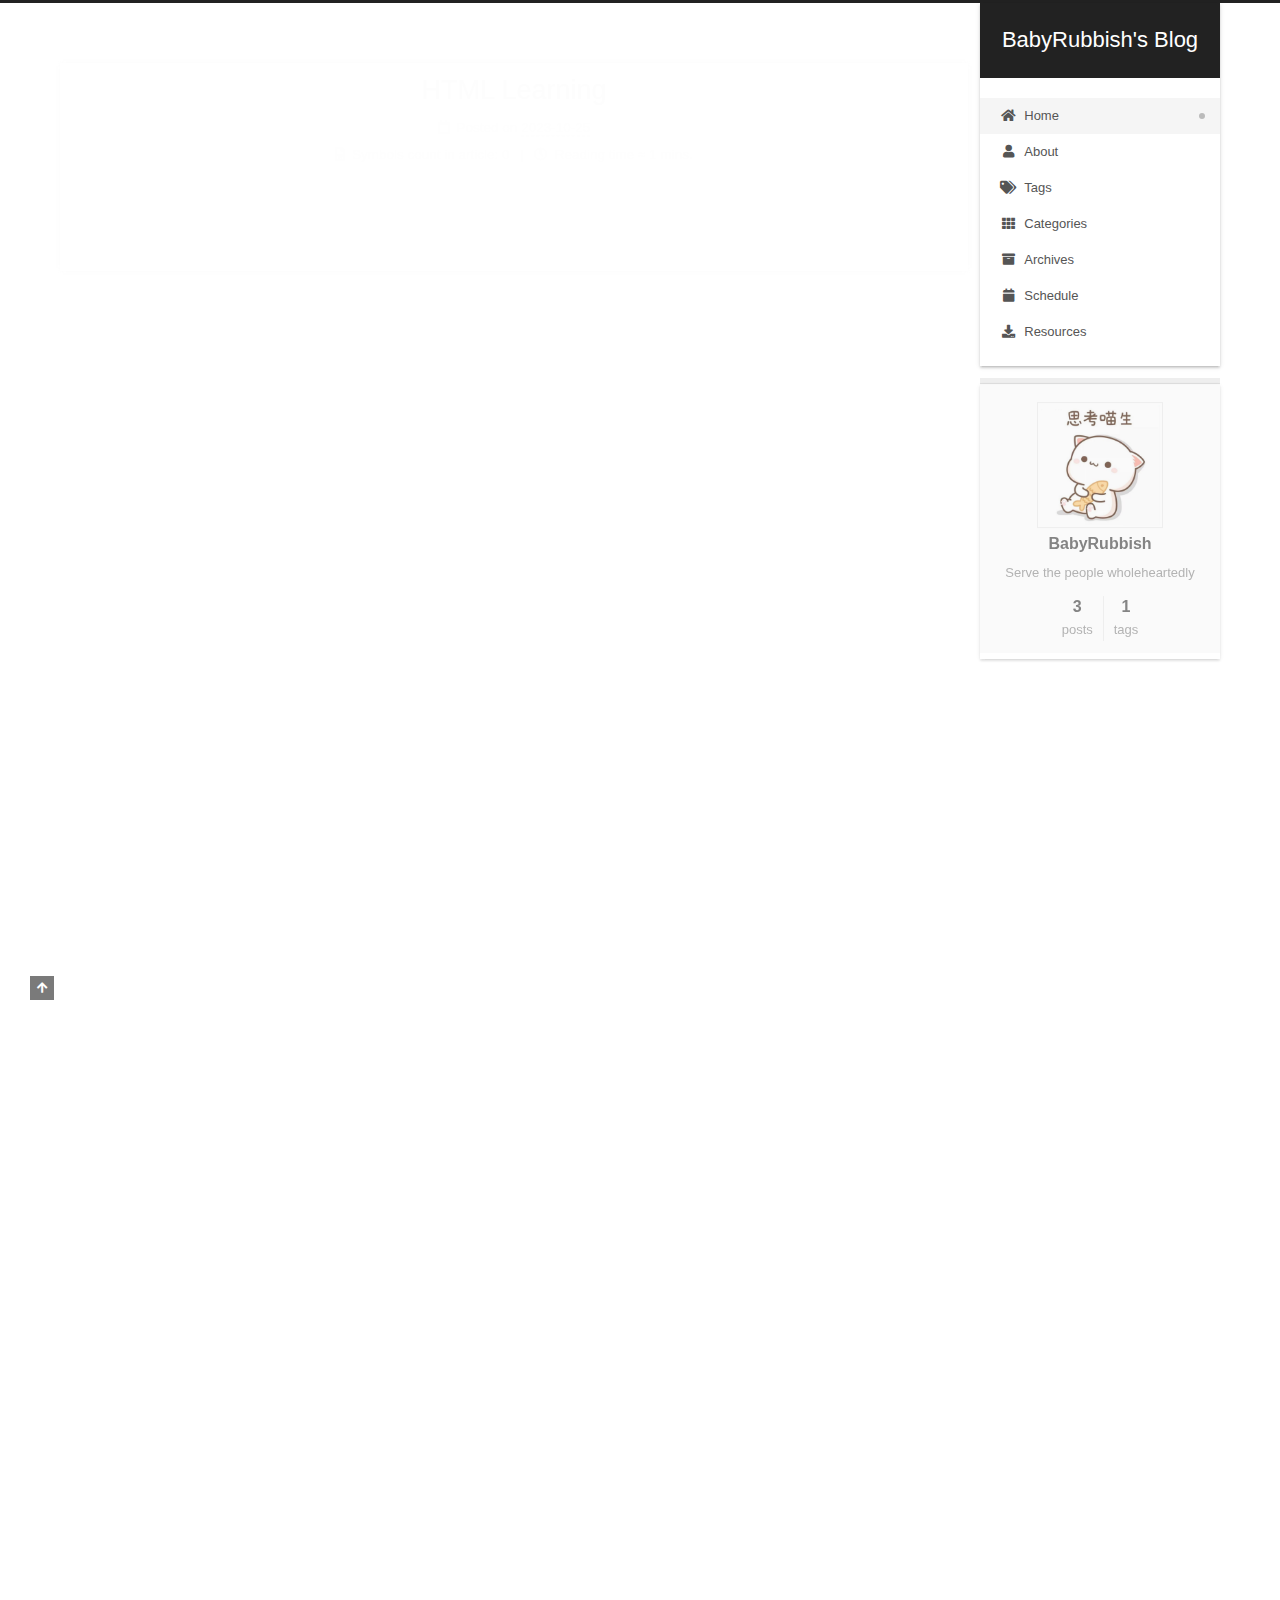
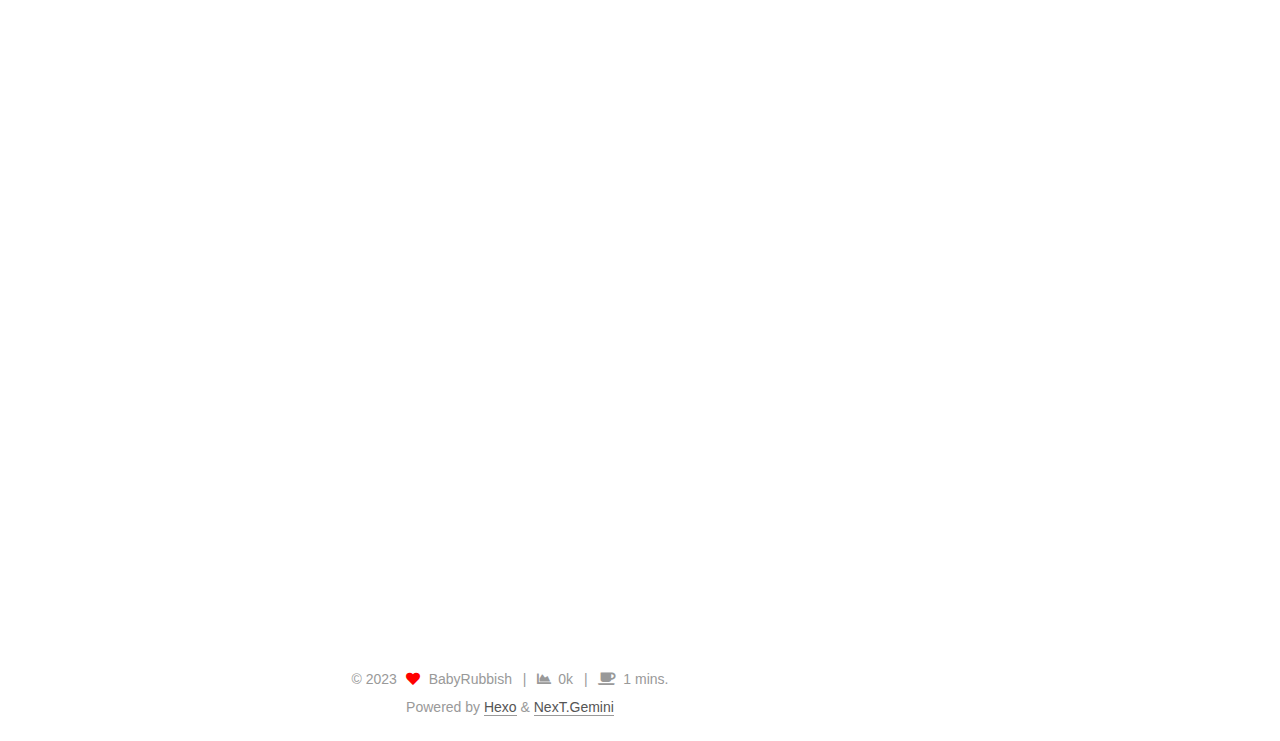
==== commit 5484f86c: "Site updated: 2023-10-26 10:09:55" ====
--- a/index.html
+++ b/index.html
@@ -276,7 +276,7 @@
                   <i class="far fa-calendar-check"></i>
                 </span>
                 <span class="post-meta-item-text">Edited on</span>
-                <time title="Modified: 2023-10-26 09:38:24" itemprop="dateModified" datetime="2023-10-26T09:38:24+08:00">2023-10-26</time>
+                <time title="Modified: 2023-10-26 10:04:48" itemprop="dateModified" datetime="2023-10-26T10:04:48+08:00">2023-10-26</time>
               </span>
 
           <br>
@@ -309,7 +309,7 @@
 <h1 id="Python"><a href="#Python" class="headerlink" title="Python"></a>Python</h1><h2 id="First-Chapter"><a href="#First-Chapter" class="headerlink" title="First Chapter"></a>First Chapter</h2><p> 第一个python 程序: 利用Print() 函数输出hello world</p>
 <figure class="highlight python"><table><tr><td class="gutter"><pre><span class="line">1</span><br></pre></td><td class="code"><pre><span class="line"><span class="built_in">print</span>(<span class="string">&quot;hello&quot;</span>)</span><br></pre></td></tr></table></figure>
 
-<h2 id="Second-Chapter-Basic-Grammar"><a href="#Second-Chapter-Basic-Grammar" class="headerlink" title="Second Chapter: Basic Grammar"></a>Second Chapter: Basic Grammar</h2><h3 id="一-字面量-被写下来固定的值"><a href="#一-字面量-被写下来固定的值" class="headerlink" title="一 字面量 : 被写下来固定的值"></a>一 字面量 : 被写下来固定的值</h3><p><img src="/2023/10/25/Python-Learning/type.png"></p>
+<h2 id="Second-Chapter-Basic-Grammar"><a href="#Second-Chapter-Basic-Grammar" class="headerlink" title="Second Chapter: Basic Grammar"></a>Second Chapter: Basic Grammar</h2><h3 id="一-字面量-被写下来固定的值"><a href="#一-字面量-被写下来固定的值" class="headerlink" title="一 字面量 : 被写下来固定的值"></a>一 字面量 : 被写下来固定的值</h3><p><img src="/2023/10/25/Python-Learning/type.png" alt="字面量"></p>
 <p>2023.10.25</p>
 
       
--- a/css/main.css
+++ b/css/main.css
@@ -1165,7 +1165,7 @@
 }
 .links-of-author a::before,
 .links-of-author span.exturl::before {
-  background: #e90a18;
+  background: #c2cd1f;
   border-radius: 50%;
   content: ' ';
   display: inline-block;
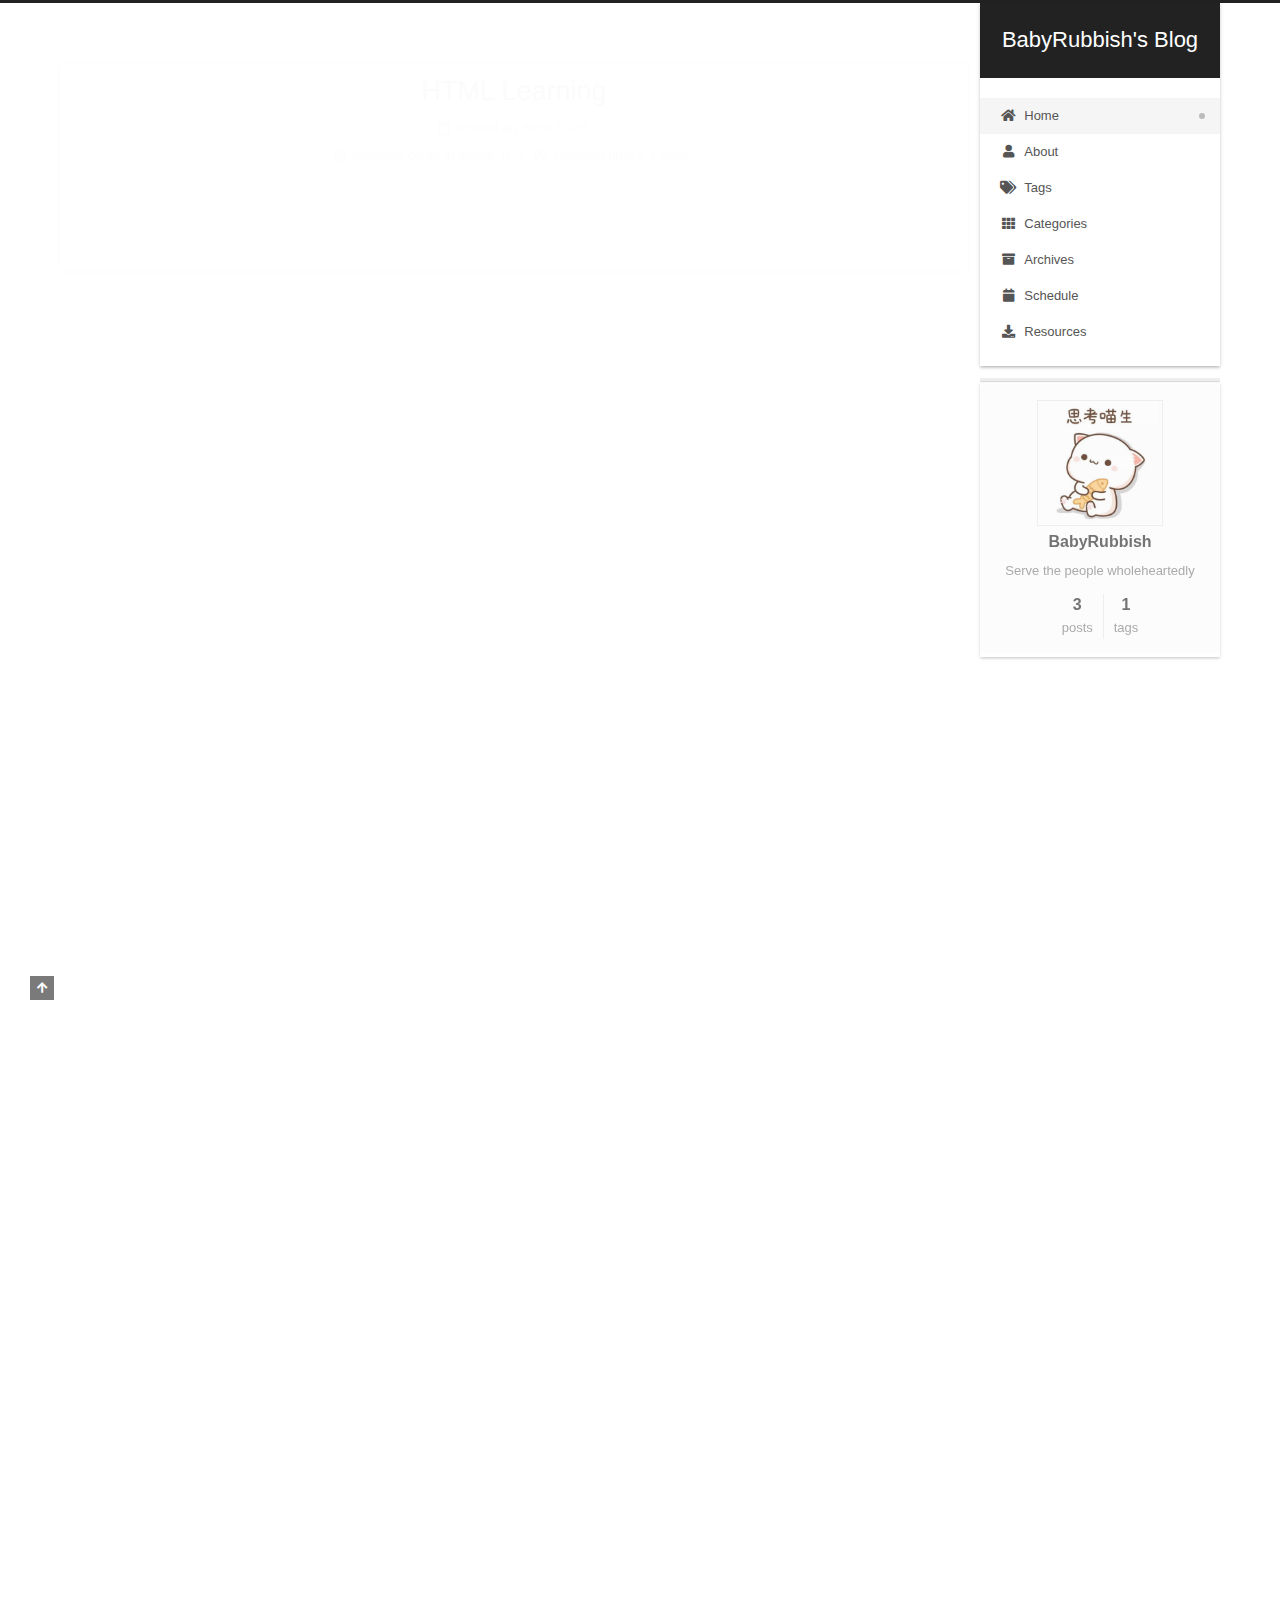
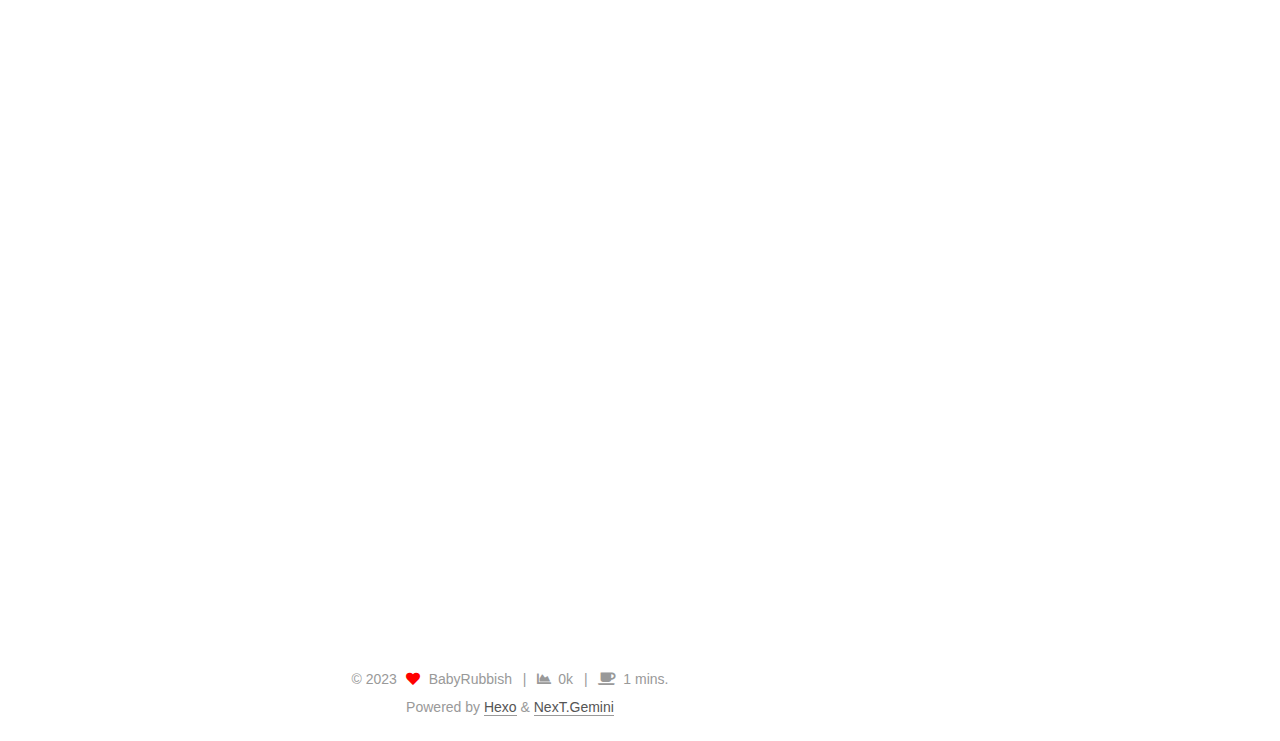
==== commit 40bf5732: "Site updated: 2023-10-26 10:17:34" ====
--- a/index.html
+++ b/index.html
@@ -309,7 +309,7 @@
 <h1 id="Python"><a href="#Python" class="headerlink" title="Python"></a>Python</h1><h2 id="First-Chapter"><a href="#First-Chapter" class="headerlink" title="First Chapter"></a>First Chapter</h2><p> 第一个python 程序: 利用Print() 函数输出hello world</p>
 <figure class="highlight python"><table><tr><td class="gutter"><pre><span class="line">1</span><br></pre></td><td class="code"><pre><span class="line"><span class="built_in">print</span>(<span class="string">&quot;hello&quot;</span>)</span><br></pre></td></tr></table></figure>
 
-<h2 id="Second-Chapter-Basic-Grammar"><a href="#Second-Chapter-Basic-Grammar" class="headerlink" title="Second Chapter: Basic Grammar"></a>Second Chapter: Basic Grammar</h2><h3 id="一-字面量-被写下来固定的值"><a href="#一-字面量-被写下来固定的值" class="headerlink" title="一 字面量 : 被写下来固定的值"></a>一 字面量 : 被写下来固定的值</h3><p><img src="/2023/10/25/Python-Learning/type.png" alt="字面量"></p>
+<h2 id="Second-Chapter-Basic-Grammar"><a href="#Second-Chapter-Basic-Grammar" class="headerlink" title="Second Chapter: Basic Grammar"></a>Second Chapter: Basic Grammar</h2><h3 id="一-字面量-被写下来固定的值"><a href="#一-字面量-被写下来固定的值" class="headerlink" title="一 字面量 : 被写下来固定的值"></a>一 字面量 : 被写下来固定的值</h3><p><img src="/./Python-Learning/type.png" alt="字面量"></p>
 <p>2023.10.25</p>
 
       
--- a/css/main.css
+++ b/css/main.css
@@ -1165,7 +1165,7 @@
 }
 .links-of-author a::before,
 .links-of-author span.exturl::before {
-  background: #c2cd1f;
+  background: #ff3d21;
   border-radius: 50%;
   content: ' ';
   display: inline-block;
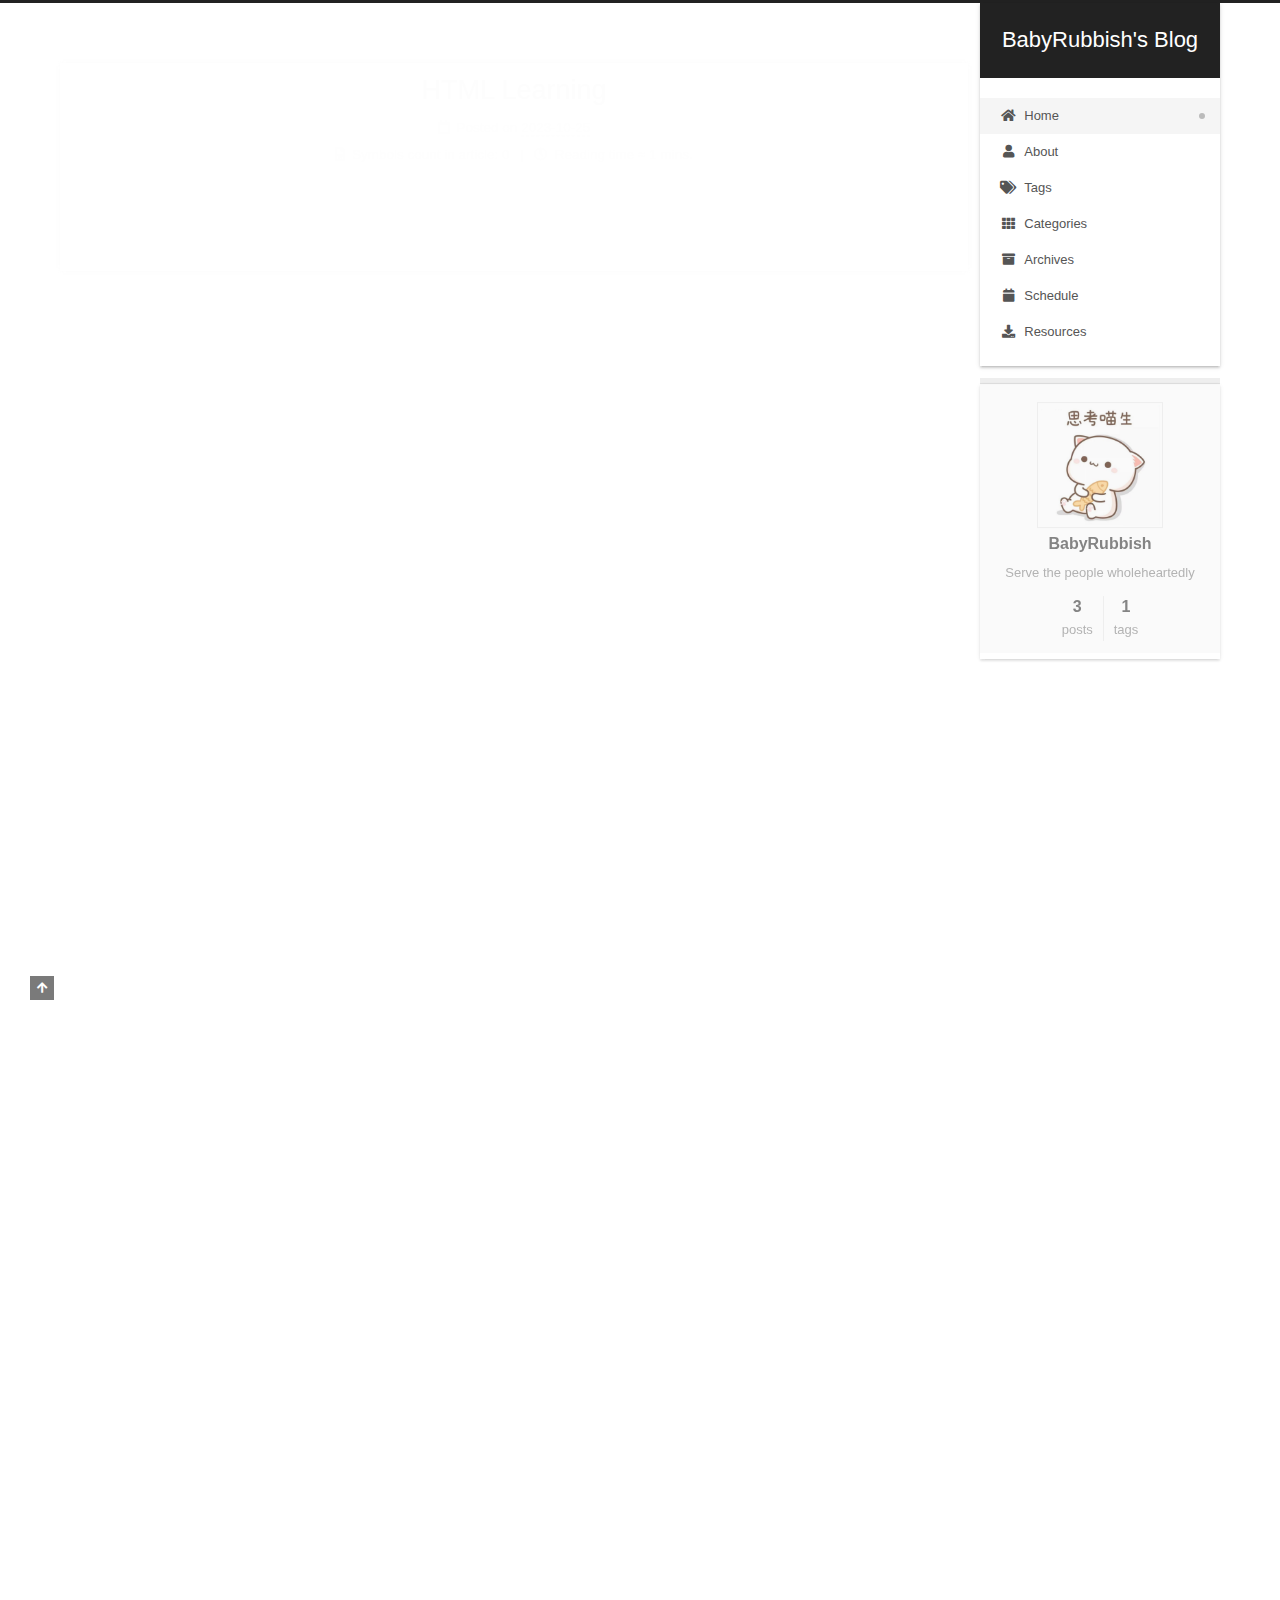
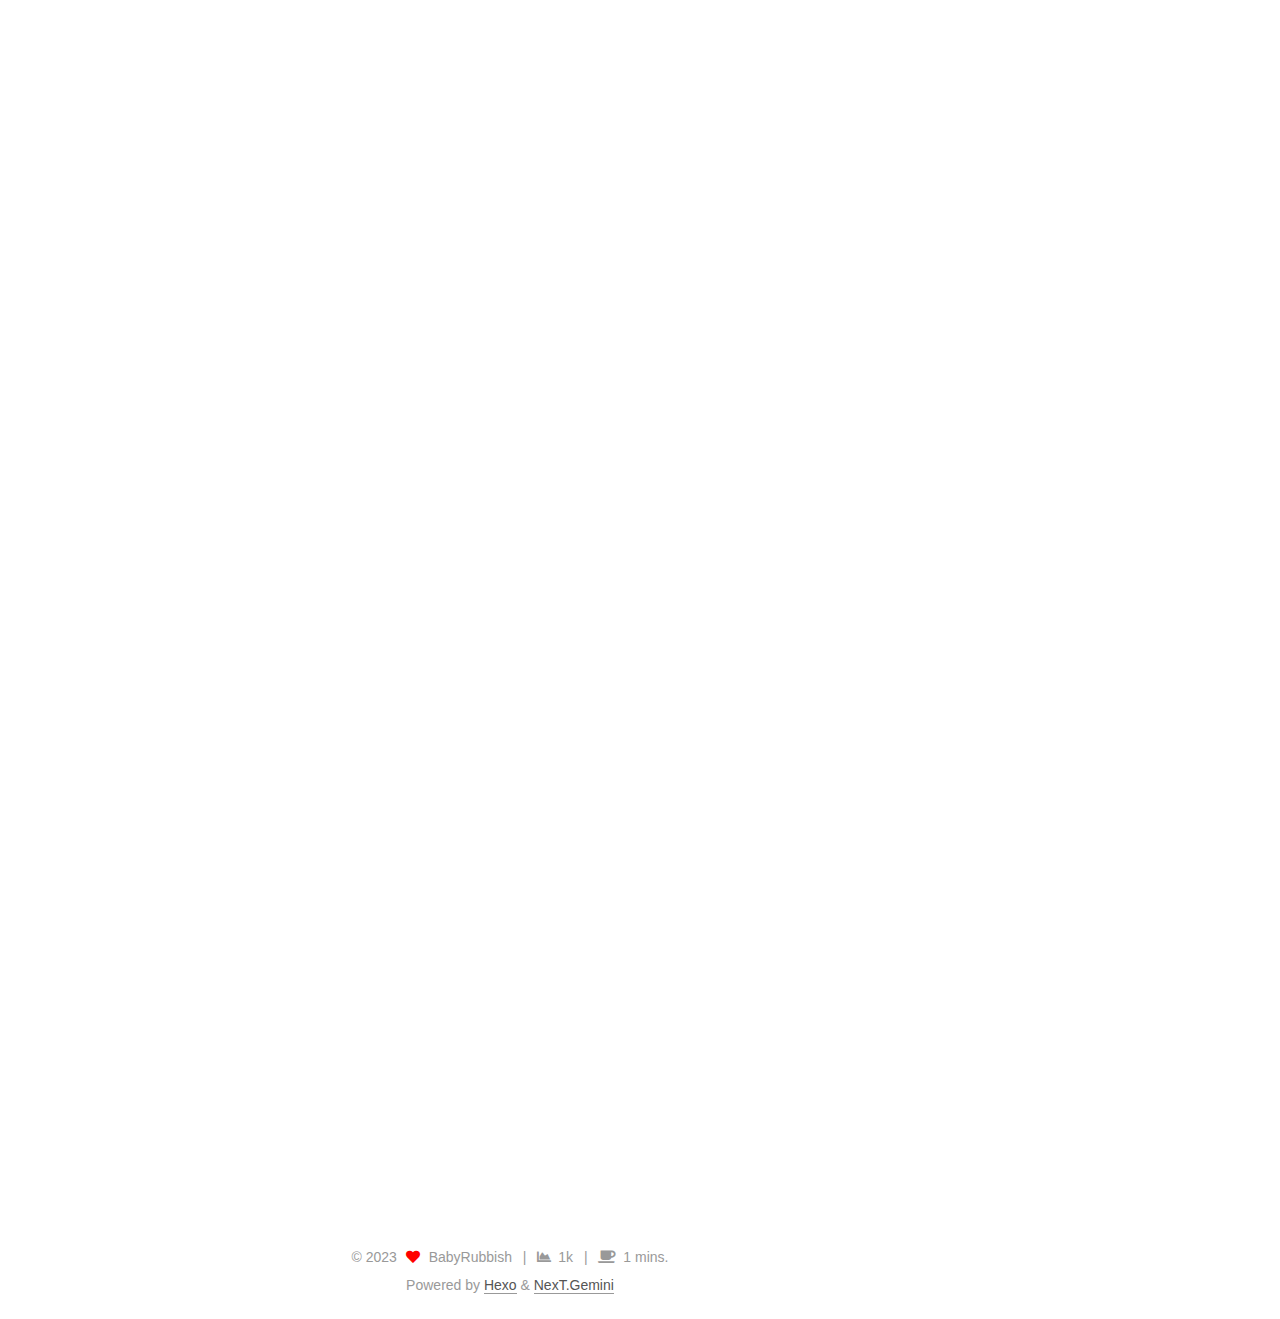
==== commit edd74dcc: "Site updated: 2023-10-26 12:26:35" ====
--- a/index.html
+++ b/index.html
@@ -276,7 +276,7 @@
                   <i class="far fa-calendar-check"></i>
                 </span>
                 <span class="post-meta-item-text">Edited on</span>
-                <time title="Modified: 2023-10-26 10:04:48" itemprop="dateModified" datetime="2023-10-26T10:04:48+08:00">2023-10-26</time>
+                <time title="Modified: 2023-10-26 11:21:21" itemprop="dateModified" datetime="2023-10-26T11:21:21+08:00">2023-10-26</time>
               </span>
 
           <br>
@@ -285,7 +285,7 @@
                 <i class="far fa-file-word"></i>
               </span>
                 <span class="post-meta-item-text">Symbols count in article: </span>
-              <span>127</span>
+              <span>436</span>
             </span>
             <span class="post-meta-item" title="Reading time">
               <span class="post-meta-item-icon">
@@ -304,13 +304,38 @@
     <div class="post-body" itemprop="articleBody">
 
       
-          <meta name="referrer" content="no-referrer">
-
-<h1 id="Python"><a href="#Python" class="headerlink" title="Python"></a>Python</h1><h2 id="First-Chapter"><a href="#First-Chapter" class="headerlink" title="First Chapter"></a>First Chapter</h2><p> 第一个python 程序: 利用Print() 函数输出hello world</p>
+          <h1 id="Python"><a href="#Python" class="headerlink" title="Python"></a>Python</h1><h2 id="First-Chapter"><a href="#First-Chapter" class="headerlink" title="First Chapter"></a>First Chapter</h2><p> 第一个python 程序: 利用Print() 函数输出hello world</p>
 <figure class="highlight python"><table><tr><td class="gutter"><pre><span class="line">1</span><br></pre></td><td class="code"><pre><span class="line"><span class="built_in">print</span>(<span class="string">&quot;hello&quot;</span>)</span><br></pre></td></tr></table></figure>
 
-<h2 id="Second-Chapter-Basic-Grammar"><a href="#Second-Chapter-Basic-Grammar" class="headerlink" title="Second Chapter: Basic Grammar"></a>Second Chapter: Basic Grammar</h2><h3 id="一-字面量-被写下来固定的值"><a href="#一-字面量-被写下来固定的值" class="headerlink" title="一 字面量 : 被写下来固定的值"></a>一 字面量 : 被写下来固定的值</h3><p><img src="/./Python-Learning/type.png" alt="字面量"></p>
-<p>2023.10.25</p>
+<h2 id="Second-Chapter-Basic-Grammar"><a href="#Second-Chapter-Basic-Grammar" class="headerlink" title="Second Chapter: Basic Grammar"></a>Second Chapter: Basic Grammar</h2><h3 id="一-字面量-被写下来固定的值"><a href="#一-字面量-被写下来固定的值" class="headerlink" title="一 字面量 : 被写下来固定的值"></a>一 字面量 : 被写下来固定的值</h3><figure class="highlight python"><table><tr><td class="gutter"><pre><span class="line">1</span><br><span class="line">2</span><br></pre></td><td class="code"><pre><span class="line"><span class="comment"># 在计算机科学中，字面量（literal）是用于表达源代码中一个固定值的表示法（notation）</span></span><br><span class="line"><span class="comment"># 字面量是指由字母，数字等构成的字符串或者数值，它只能作为右值出现</span></span><br></pre></td></tr></table></figure>
+
+<p><img src="/2023/10/25/Python-Learning/type.png" alt="字面量"></p>
+<figure class="highlight python"><table><tr><td class="gutter"><pre><span class="line">1</span><br><span class="line">2</span><br><span class="line">3</span><br><span class="line">4</span><br><span class="line">5</span><br><span class="line">6</span><br><span class="line">7</span><br><span class="line">8</span><br><span class="line">9</span><br><span class="line">10</span><br><span class="line">11</span><br><span class="line">12</span><br><span class="line">13</span><br><span class="line">14</span><br><span class="line">15</span><br><span class="line">16</span><br><span class="line">17</span><br><span class="line">18</span><br><span class="line">19</span><br><span class="line">20</span><br></pre></td><td class="code"><pre><span class="line"><span class="comment"># 666 and 13.14 &quot;TEST&quot; are literals</span></span><br><span class="line"></span><br><span class="line"><span class="comment"># int literal</span></span><br><span class="line"><span class="number">666</span></span><br><span class="line"></span><br><span class="line"><span class="comment"># float literal</span></span><br><span class="line"><span class="number">13.14</span></span><br><span class="line"></span><br><span class="line"><span class="comment"># string literal</span></span><br><span class="line"><span class="string">&quot;TEST&quot;</span></span><br><span class="line"></span><br><span class="line"><span class="built_in">print</span>(<span class="number">666</span>)</span><br><span class="line"></span><br><span class="line"><span class="built_in">print</span>(<span class="number">13.14</span>)</span><br><span class="line"></span><br><span class="line"><span class="built_in">print</span>(<span class="string">&quot;TEST&quot;</span>)</span><br><span class="line"></span><br><span class="line"><span class="string">&quot;&quot;&quot;</span></span><br><span class="line"><span class="string">This is multiline comment</span></span><br><span class="line"><span class="string">&quot;&quot;&quot;</span></span><br></pre></td></tr></table></figure>
+
+
+
+
+
+
+
+
+
+
+
+
+
+
+
+
+
+
+
+
+
+
+
+
+
 
       
     </div>
@@ -521,7 +546,7 @@
     <span class="post-meta-item-icon">
       <i class="fa fa-chart-area"></i>
     </span>
-    <span title="Symbols count total">0k</span>
+    <span title="Symbols count total">1k</span>
     <span class="post-meta-divider">|</span>
     <span class="post-meta-item-icon">
       <i class="fa fa-coffee"></i>
--- a/css/main.css
+++ b/css/main.css
@@ -1165,7 +1165,7 @@
 }
 .links-of-author a::before,
 .links-of-author span.exturl::before {
-  background: #ff3d21;
+  background: #96ff90;
   border-radius: 50%;
   content: ' ';
   display: inline-block;
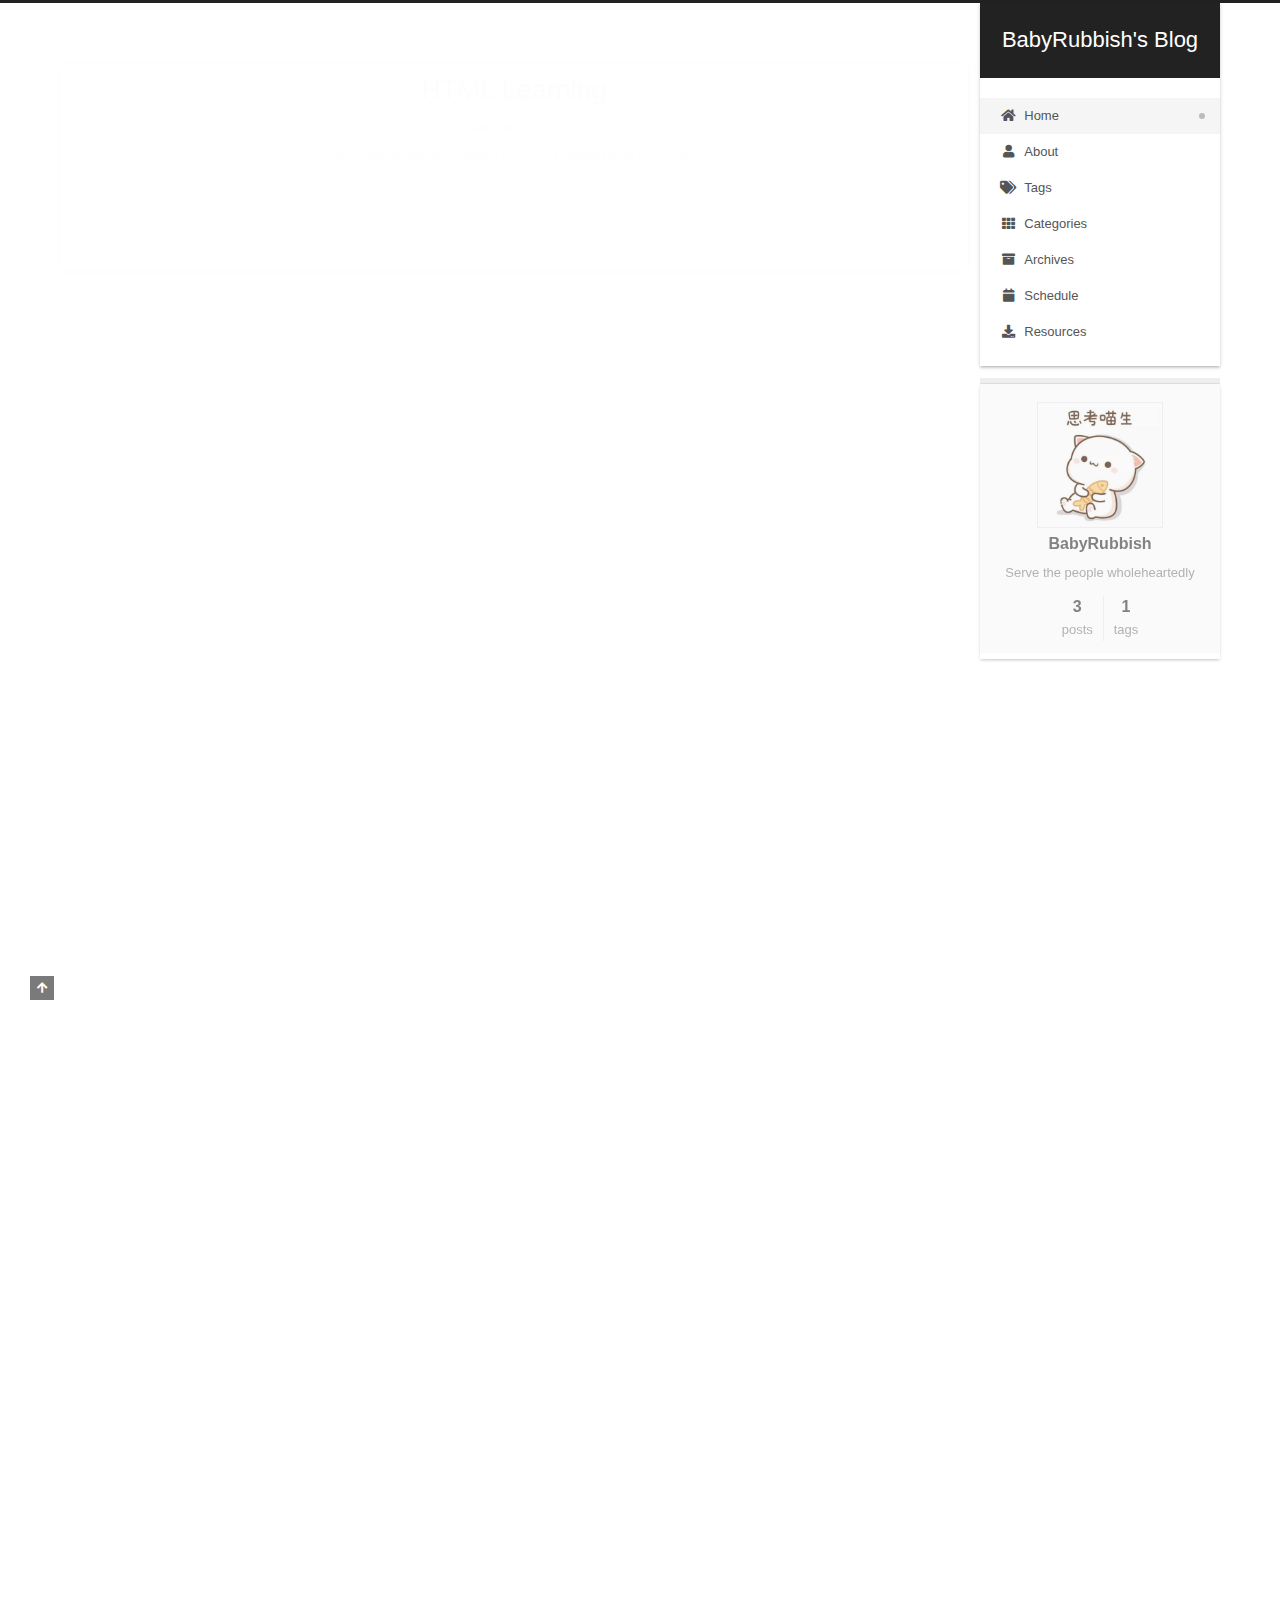
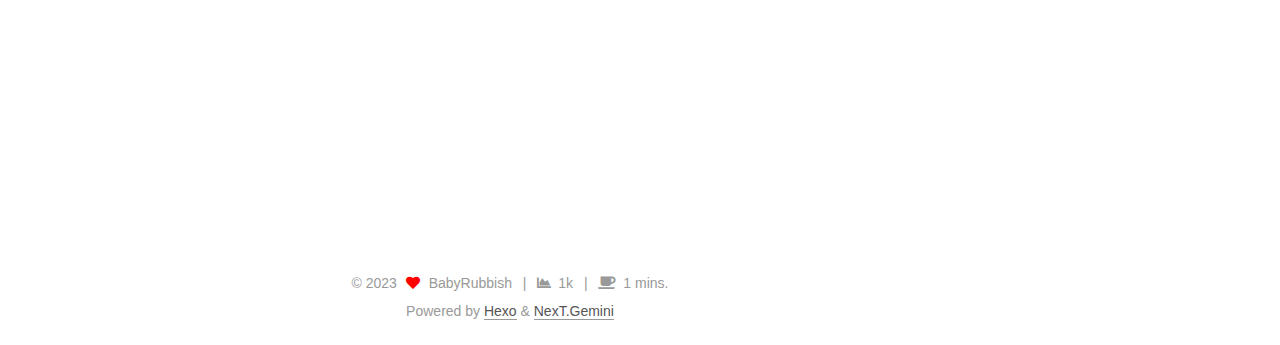
==== commit 18f2e7fb: "Site updated: 2023-10-26 20:34:13" ====
--- a/index.html
+++ b/index.html
@@ -276,7 +276,7 @@
                   <i class="far fa-calendar-check"></i>
                 </span>
                 <span class="post-meta-item-text">Edited on</span>
-                <time title="Modified: 2023-10-26 11:21:21" itemprop="dateModified" datetime="2023-10-26T11:21:21+08:00">2023-10-26</time>
+                <time title="Modified: 2023-10-26 20:33:53" itemprop="dateModified" datetime="2023-10-26T20:33:53+08:00">2023-10-26</time>
               </span>
 
           <br>
@@ -285,7 +285,7 @@
                 <i class="far fa-file-word"></i>
               </span>
                 <span class="post-meta-item-text">Symbols count in article: </span>
-              <span>436</span>
+              <span>824</span>
             </span>
             <span class="post-meta-item" title="Reading time">
               <span class="post-meta-item-icon">
@@ -309,18 +309,20 @@
 
 <h2 id="Second-Chapter-Basic-Grammar"><a href="#Second-Chapter-Basic-Grammar" class="headerlink" title="Second Chapter: Basic Grammar"></a>Second Chapter: Basic Grammar</h2><h3 id="一-字面量-被写下来固定的值"><a href="#一-字面量-被写下来固定的值" class="headerlink" title="一 字面量 : 被写下来固定的值"></a>一 字面量 : 被写下来固定的值</h3><figure class="highlight python"><table><tr><td class="gutter"><pre><span class="line">1</span><br><span class="line">2</span><br></pre></td><td class="code"><pre><span class="line"><span class="comment"># 在计算机科学中，字面量（literal）是用于表达源代码中一个固定值的表示法（notation）</span></span><br><span class="line"><span class="comment"># 字面量是指由字母，数字等构成的字符串或者数值，它只能作为右值出现</span></span><br></pre></td></tr></table></figure>
 
-<p><img src="/2023/10/25/Python-Learning/type.png" alt="字面量"></p>
+<p><img src="/Python-Learning/type.png" alt="字面量"></p>
 <figure class="highlight python"><table><tr><td class="gutter"><pre><span class="line">1</span><br><span class="line">2</span><br><span class="line">3</span><br><span class="line">4</span><br><span class="line">5</span><br><span class="line">6</span><br><span class="line">7</span><br><span class="line">8</span><br><span class="line">9</span><br><span class="line">10</span><br><span class="line">11</span><br><span class="line">12</span><br><span class="line">13</span><br><span class="line">14</span><br><span class="line">15</span><br><span class="line">16</span><br><span class="line">17</span><br><span class="line">18</span><br><span class="line">19</span><br><span class="line">20</span><br></pre></td><td class="code"><pre><span class="line"><span class="comment"># 666 and 13.14 &quot;TEST&quot; are literals</span></span><br><span class="line"></span><br><span class="line"><span class="comment"># int literal</span></span><br><span class="line"><span class="number">666</span></span><br><span class="line"></span><br><span class="line"><span class="comment"># float literal</span></span><br><span class="line"><span class="number">13.14</span></span><br><span class="line"></span><br><span class="line"><span class="comment"># string literal</span></span><br><span class="line"><span class="string">&quot;TEST&quot;</span></span><br><span class="line"></span><br><span class="line"><span class="built_in">print</span>(<span class="number">666</span>)</span><br><span class="line"></span><br><span class="line"><span class="built_in">print</span>(<span class="number">13.14</span>)</span><br><span class="line"></span><br><span class="line"><span class="built_in">print</span>(<span class="string">&quot;TEST&quot;</span>)</span><br><span class="line"></span><br><span class="line"><span class="string">&quot;&quot;&quot;</span></span><br><span class="line"><span class="string">This is multiline comment</span></span><br><span class="line"><span class="string">&quot;&quot;&quot;</span></span><br></pre></td></tr></table></figure>
 
-
-
-
-
-
-
-
-
-
+<ol>
+<li><p>Python 多行注释不支持嵌套，所以下面的写法是错误的：</p>
+<figure class="highlight plaintext"><table><tr><td class="gutter"><pre><span class="line">1</span><br><span class="line">2</span><br><span class="line">3</span><br><span class="line">4</span><br><span class="line">5</span><br><span class="line">6</span><br></pre></td><td class="code"><pre><span class="line">&#x27;&#x27;&#x27;</span><br><span class="line">外层注释</span><br><span class="line">    &#x27;&#x27;&#x27;</span><br><span class="line">    内层注释</span><br><span class="line">    &#x27;&#x27;&#x27;</span><br><span class="line">&#x27;&#x27;&#x27;</span><br></pre></td></tr></table></figure>
+</li>
+<li><p>不管是多行注释还是单行注释，当注释符作为字符串的一部分出现时，就不能再将它们视为注释标记，而应该看做正常代码的一部分</p>
+</li>
+</ol>
+<figure class="highlight python"><table><tr><td class="gutter"><pre><span class="line">1</span><br><span class="line">2</span><br><span class="line">3</span><br></pre></td><td class="code"><pre><span class="line"><span class="built_in">print</span>(<span class="string">&#x27;&#x27;&#x27;Hello,World!&#x27;&#x27;&#x27;</span>)</span><br><span class="line"><span class="built_in">print</span>(<span class="string">&quot;&quot;&quot;http://c.biancheng.net/cplus/&quot;&quot;&quot;</span>)</span><br><span class="line"><span class="built_in">print</span>(<span class="string">&quot;#是单行注释的开始&quot;</span>)</span><br></pre></td></tr></table></figure>
+
+<p>运行结果：</p>
+<figure class="highlight plaintext"><table><tr><td class="gutter"><pre><span class="line">1</span><br><span class="line">2</span><br><span class="line">3</span><br></pre></td><td class="code"><pre><span class="line">Hello,World!</span><br><span class="line">http://c.biancheng.net/cplus/</span><br><span class="line">#是单行注释的开始</span><br></pre></td></tr></table></figure>
 
 
 
--- a/css/main.css
+++ b/css/main.css
@@ -1165,7 +1165,7 @@
 }
 .links-of-author a::before,
 .links-of-author span.exturl::before {
-  background: #96ff90;
+  background: #ffc2cc;
   border-radius: 50%;
   content: ' ';
   display: inline-block;
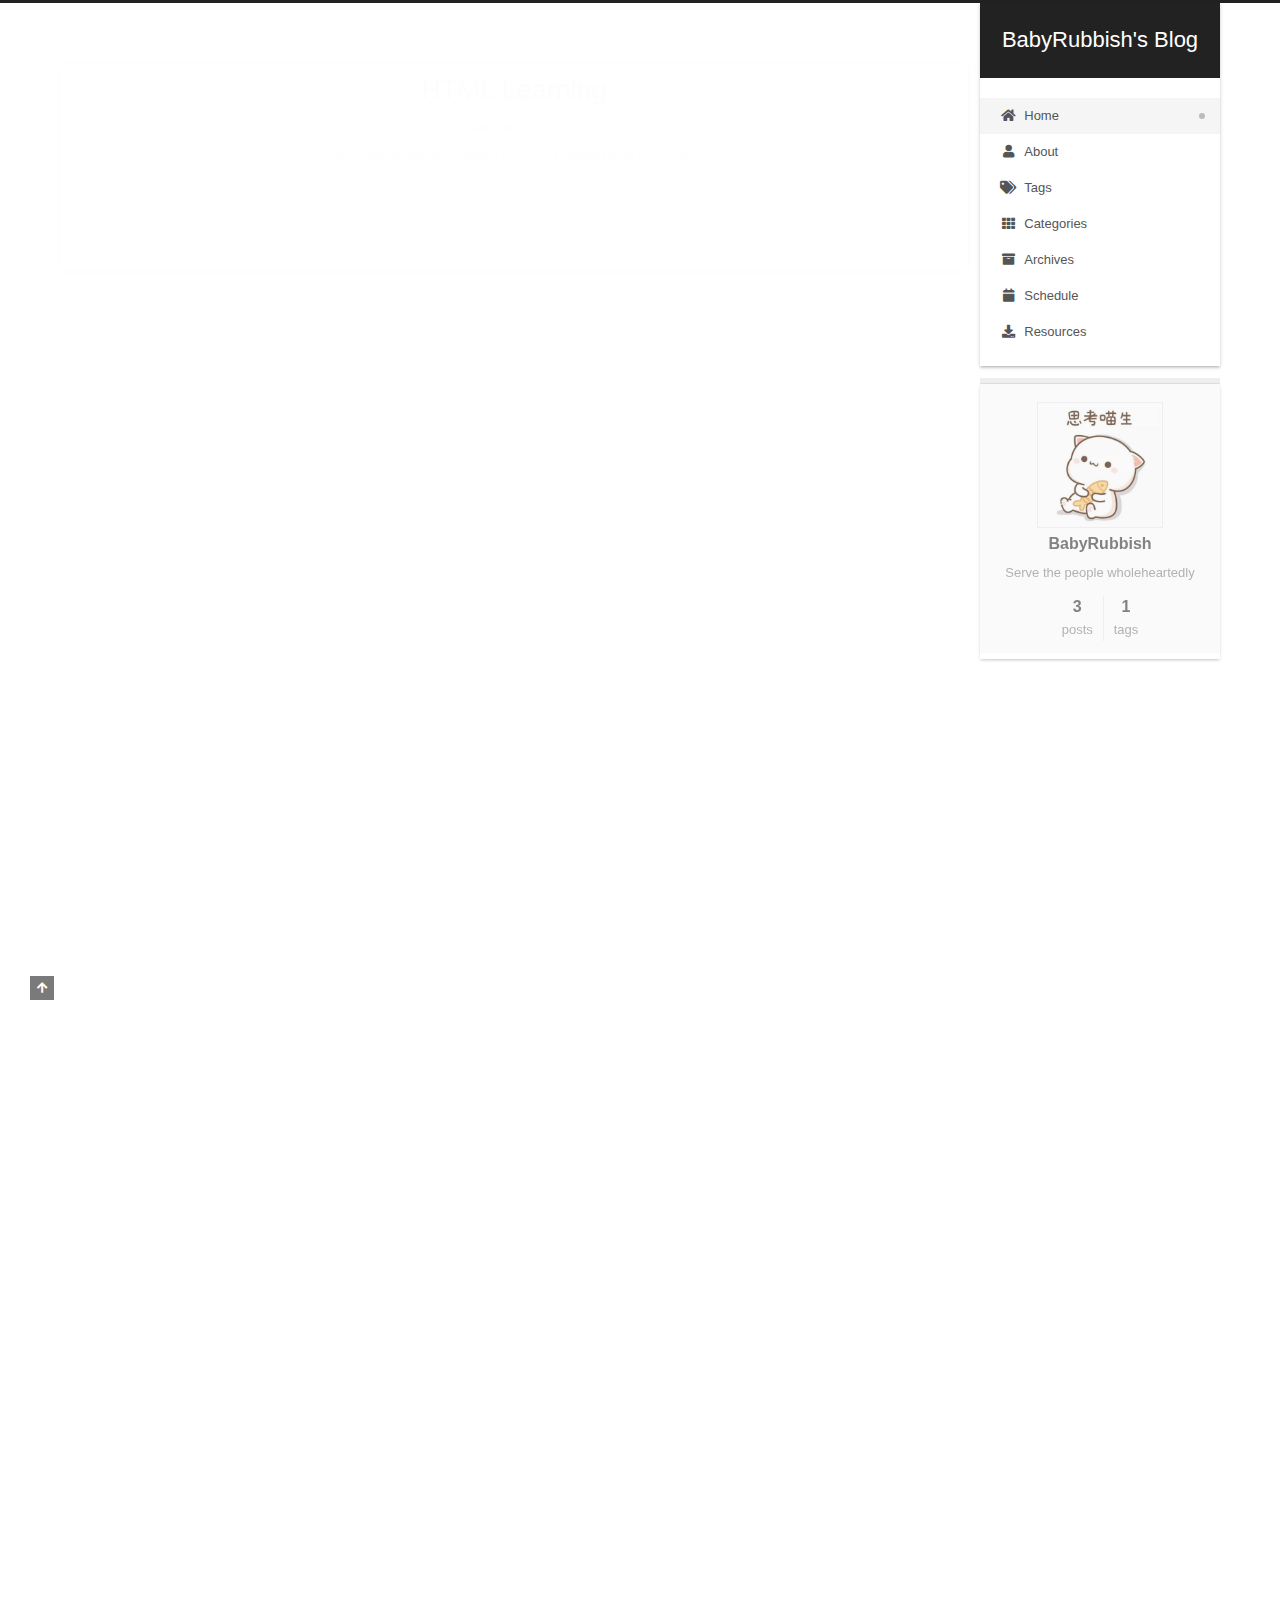
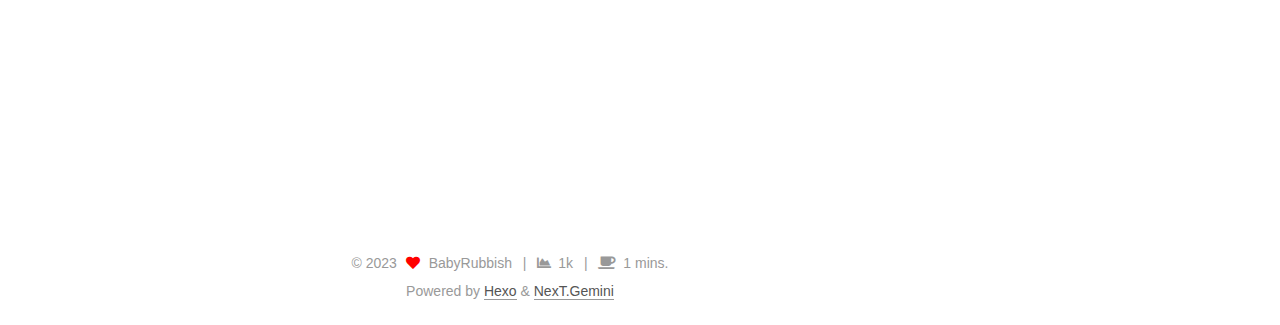
==== commit a3ef7c08: "Site updated: 2023-10-26 20:41:49" ====
--- a/index.html
+++ b/index.html
@@ -276,7 +276,7 @@
                   <i class="far fa-calendar-check"></i>
                 </span>
                 <span class="post-meta-item-text">Edited on</span>
-                <time title="Modified: 2023-10-26 20:33:53" itemprop="dateModified" datetime="2023-10-26T20:33:53+08:00">2023-10-26</time>
+                <time title="Modified: 2023-10-26 20:37:37" itemprop="dateModified" datetime="2023-10-26T20:37:37+08:00">2023-10-26</time>
               </span>
 
           <br>
@@ -309,7 +309,8 @@
 
 <h2 id="Second-Chapter-Basic-Grammar"><a href="#Second-Chapter-Basic-Grammar" class="headerlink" title="Second Chapter: Basic Grammar"></a>Second Chapter: Basic Grammar</h2><h3 id="一-字面量-被写下来固定的值"><a href="#一-字面量-被写下来固定的值" class="headerlink" title="一 字面量 : 被写下来固定的值"></a>一 字面量 : 被写下来固定的值</h3><figure class="highlight python"><table><tr><td class="gutter"><pre><span class="line">1</span><br><span class="line">2</span><br></pre></td><td class="code"><pre><span class="line"><span class="comment"># 在计算机科学中，字面量（literal）是用于表达源代码中一个固定值的表示法（notation）</span></span><br><span class="line"><span class="comment"># 字面量是指由字母，数字等构成的字符串或者数值，它只能作为右值出现</span></span><br></pre></td></tr></table></figure>
 
-<p><img src="/Python-Learning/type.png" alt="字面量"></p>
+<img src="/2023/10/25/Python-Learning/type.png" class="字面量">
+
 <figure class="highlight python"><table><tr><td class="gutter"><pre><span class="line">1</span><br><span class="line">2</span><br><span class="line">3</span><br><span class="line">4</span><br><span class="line">5</span><br><span class="line">6</span><br><span class="line">7</span><br><span class="line">8</span><br><span class="line">9</span><br><span class="line">10</span><br><span class="line">11</span><br><span class="line">12</span><br><span class="line">13</span><br><span class="line">14</span><br><span class="line">15</span><br><span class="line">16</span><br><span class="line">17</span><br><span class="line">18</span><br><span class="line">19</span><br><span class="line">20</span><br></pre></td><td class="code"><pre><span class="line"><span class="comment"># 666 and 13.14 &quot;TEST&quot; are literals</span></span><br><span class="line"></span><br><span class="line"><span class="comment"># int literal</span></span><br><span class="line"><span class="number">666</span></span><br><span class="line"></span><br><span class="line"><span class="comment"># float literal</span></span><br><span class="line"><span class="number">13.14</span></span><br><span class="line"></span><br><span class="line"><span class="comment"># string literal</span></span><br><span class="line"><span class="string">&quot;TEST&quot;</span></span><br><span class="line"></span><br><span class="line"><span class="built_in">print</span>(<span class="number">666</span>)</span><br><span class="line"></span><br><span class="line"><span class="built_in">print</span>(<span class="number">13.14</span>)</span><br><span class="line"></span><br><span class="line"><span class="built_in">print</span>(<span class="string">&quot;TEST&quot;</span>)</span><br><span class="line"></span><br><span class="line"><span class="string">&quot;&quot;&quot;</span></span><br><span class="line"><span class="string">This is multiline comment</span></span><br><span class="line"><span class="string">&quot;&quot;&quot;</span></span><br></pre></td></tr></table></figure>
 
 <ol>
--- a/css/main.css
+++ b/css/main.css
@@ -1165,7 +1165,7 @@
 }
 .links-of-author a::before,
 .links-of-author span.exturl::before {
-  background: #ffc2cc;
+  background: #c944a6;
   border-radius: 50%;
   content: ' ';
   display: inline-block;
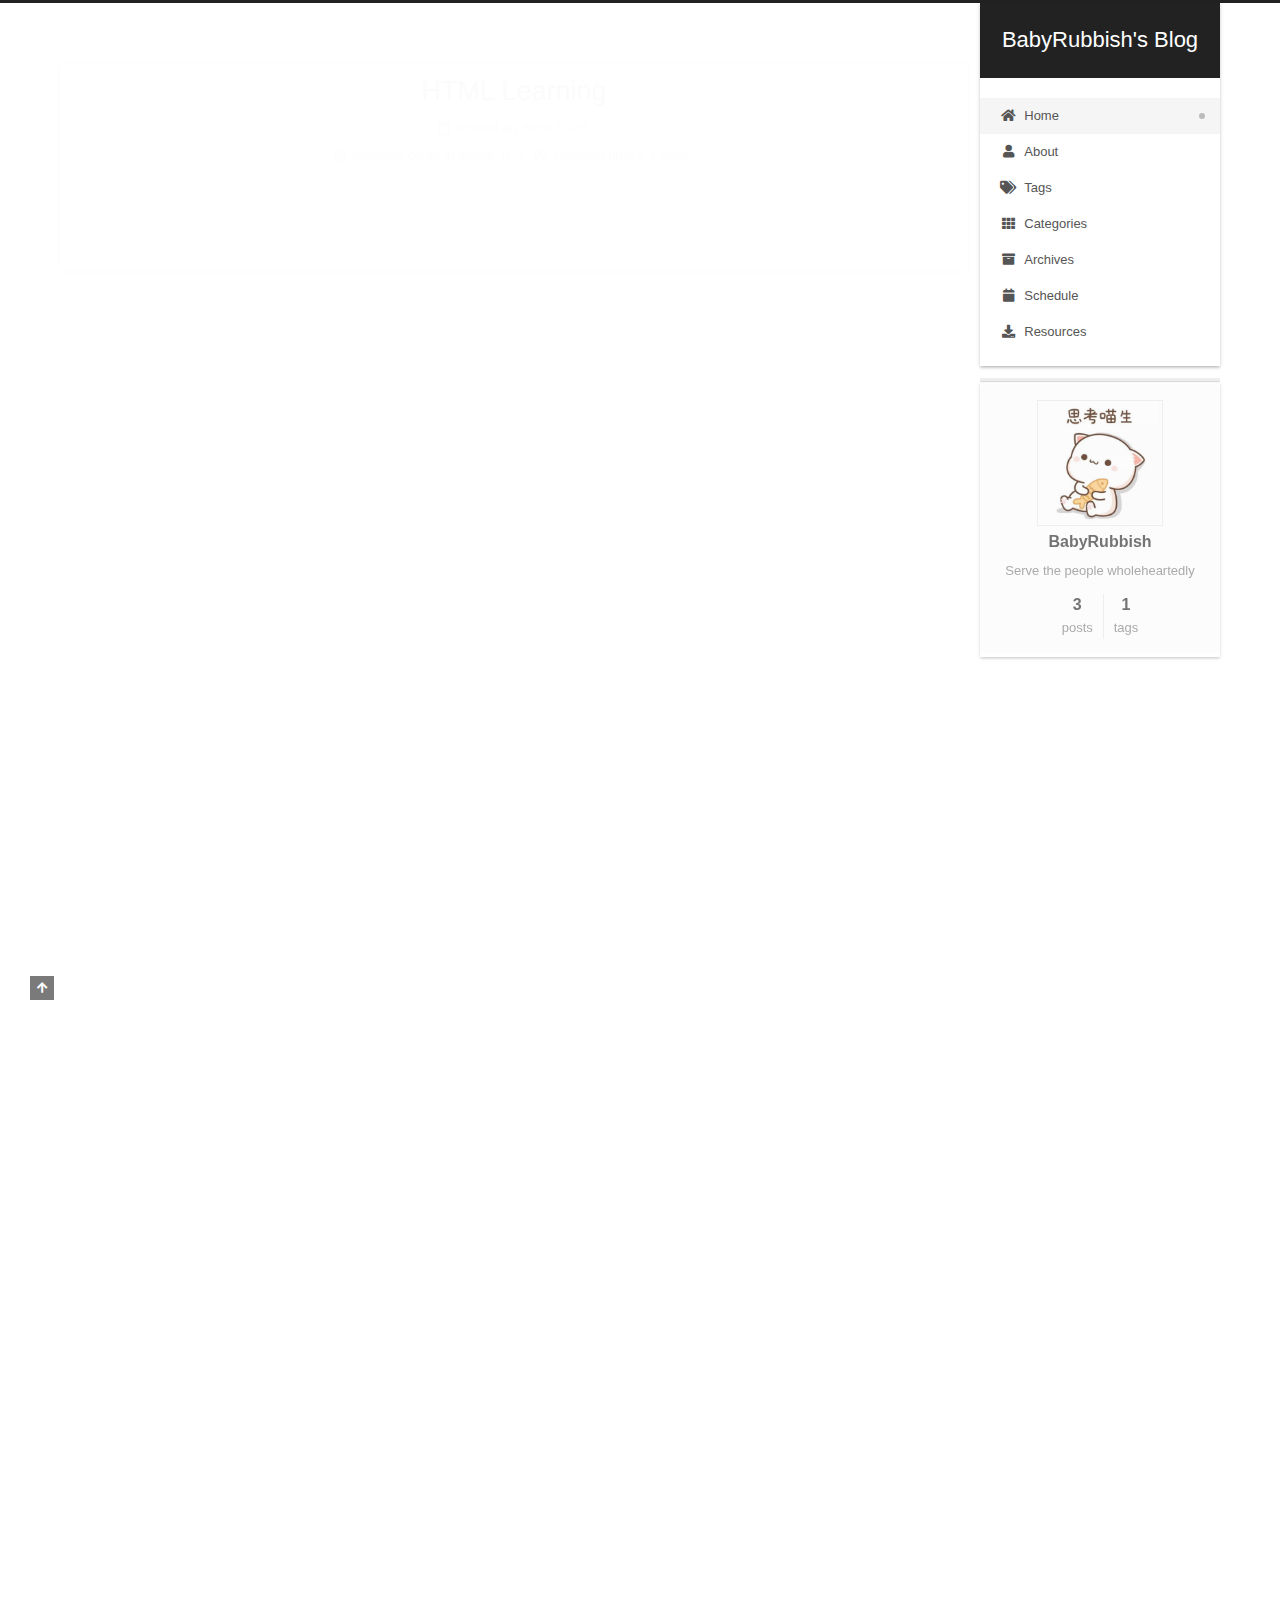
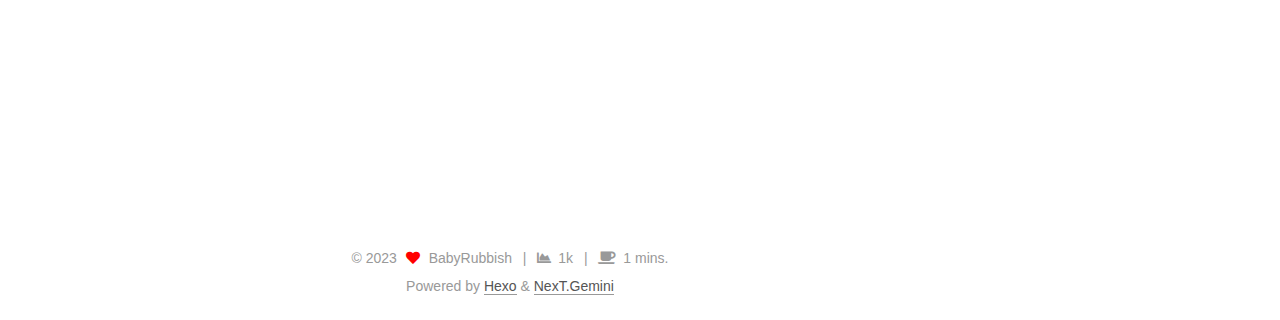
==== commit bdc1b982: "Site updated: 2023-10-26 21:11:19" ====
--- a/index.html
+++ b/index.html
@@ -276,7 +276,7 @@
                   <i class="far fa-calendar-check"></i>
                 </span>
                 <span class="post-meta-item-text">Edited on</span>
-                <time title="Modified: 2023-10-26 20:37:37" itemprop="dateModified" datetime="2023-10-26T20:37:37+08:00">2023-10-26</time>
+                <time title="Modified: 2023-10-26 21:10:41" itemprop="dateModified" datetime="2023-10-26T21:10:41+08:00">2023-10-26</time>
               </span>
 
           <br>
@@ -304,12 +304,14 @@
     <div class="post-body" itemprop="articleBody">
 
       
-          <h1 id="Python"><a href="#Python" class="headerlink" title="Python"></a>Python</h1><h2 id="First-Chapter"><a href="#First-Chapter" class="headerlink" title="First Chapter"></a>First Chapter</h2><p> 第一个python 程序: 利用Print() 函数输出hello world</p>
+          <h1 id="Python"><a href="#Python" class="headerlink" title="Python"></a>Python</h1><img src="/2023/10/25/Python-Learning/type.png" class="字面量">
+
+<h2 id="First-Chapter"><a href="#First-Chapter" class="headerlink" title="First Chapter"></a>First Chapter</h2><p> 第一个python 程序: 利用Print() 函数输出hello world</p>
 <figure class="highlight python"><table><tr><td class="gutter"><pre><span class="line">1</span><br></pre></td><td class="code"><pre><span class="line"><span class="built_in">print</span>(<span class="string">&quot;hello&quot;</span>)</span><br></pre></td></tr></table></figure>
 
 <h2 id="Second-Chapter-Basic-Grammar"><a href="#Second-Chapter-Basic-Grammar" class="headerlink" title="Second Chapter: Basic Grammar"></a>Second Chapter: Basic Grammar</h2><h3 id="一-字面量-被写下来固定的值"><a href="#一-字面量-被写下来固定的值" class="headerlink" title="一 字面量 : 被写下来固定的值"></a>一 字面量 : 被写下来固定的值</h3><figure class="highlight python"><table><tr><td class="gutter"><pre><span class="line">1</span><br><span class="line">2</span><br></pre></td><td class="code"><pre><span class="line"><span class="comment"># 在计算机科学中，字面量（literal）是用于表达源代码中一个固定值的表示法（notation）</span></span><br><span class="line"><span class="comment"># 字面量是指由字母，数字等构成的字符串或者数值，它只能作为右值出现</span></span><br></pre></td></tr></table></figure>
 
-<img src="/2023/10/25/Python-Learning/type.png" class="字面量">
+
 
 <figure class="highlight python"><table><tr><td class="gutter"><pre><span class="line">1</span><br><span class="line">2</span><br><span class="line">3</span><br><span class="line">4</span><br><span class="line">5</span><br><span class="line">6</span><br><span class="line">7</span><br><span class="line">8</span><br><span class="line">9</span><br><span class="line">10</span><br><span class="line">11</span><br><span class="line">12</span><br><span class="line">13</span><br><span class="line">14</span><br><span class="line">15</span><br><span class="line">16</span><br><span class="line">17</span><br><span class="line">18</span><br><span class="line">19</span><br><span class="line">20</span><br></pre></td><td class="code"><pre><span class="line"><span class="comment"># 666 and 13.14 &quot;TEST&quot; are literals</span></span><br><span class="line"></span><br><span class="line"><span class="comment"># int literal</span></span><br><span class="line"><span class="number">666</span></span><br><span class="line"></span><br><span class="line"><span class="comment"># float literal</span></span><br><span class="line"><span class="number">13.14</span></span><br><span class="line"></span><br><span class="line"><span class="comment"># string literal</span></span><br><span class="line"><span class="string">&quot;TEST&quot;</span></span><br><span class="line"></span><br><span class="line"><span class="built_in">print</span>(<span class="number">666</span>)</span><br><span class="line"></span><br><span class="line"><span class="built_in">print</span>(<span class="number">13.14</span>)</span><br><span class="line"></span><br><span class="line"><span class="built_in">print</span>(<span class="string">&quot;TEST&quot;</span>)</span><br><span class="line"></span><br><span class="line"><span class="string">&quot;&quot;&quot;</span></span><br><span class="line"><span class="string">This is multiline comment</span></span><br><span class="line"><span class="string">&quot;&quot;&quot;</span></span><br></pre></td></tr></table></figure>
 
--- a/css/main.css
+++ b/css/main.css
@@ -1165,7 +1165,7 @@
 }
 .links-of-author a::before,
 .links-of-author span.exturl::before {
-  background: #c944a6;
+  background: #ff5e65;
   border-radius: 50%;
   content: ' ';
   display: inline-block;
